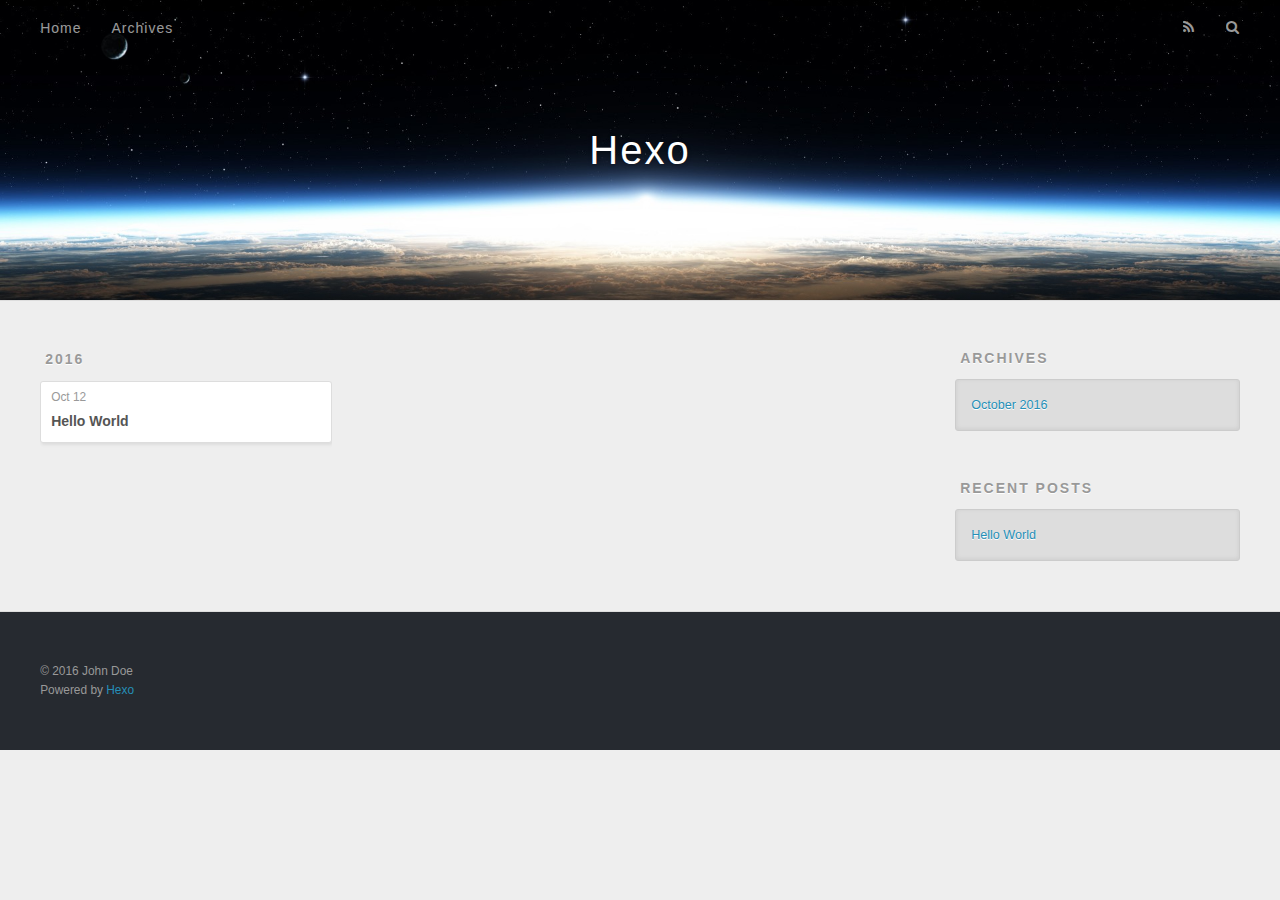
==== archives/index.html @ 8cdf2ce6 "Site updated: 2016-10-12 17:06:28" ====
<!DOCTYPE html>
<html>
<head>
  <meta charset="utf-8">
  
  <title>Archives | Hexo</title>
  <meta name="viewport" content="width=device-width, initial-scale=1, maximum-scale=1">
  <meta property="og:type" content="website">
<meta property="og:title" content="Hexo">
<meta property="og:url" content="http://yoursite.com/archives/index.html">
<meta property="og:site_name" content="Hexo">
<meta name="twitter:card" content="summary">
<meta name="twitter:title" content="Hexo">
  
    <link rel="alternate" href="/atom.xml" title="Hexo" type="application/atom+xml">
  
  
    <link rel="icon" href="/favicon.png">
  
  
    <link href="//fonts.googleapis.com/css?family=Source+Code+Pro" rel="stylesheet" type="text/css">
  
  <link rel="stylesheet" href="/css/style.css">
  

</head>

<body>
  <div id="container">
    <div id="wrap">
      <header id="header">
  <div id="banner"></div>
  <div id="header-outer" class="outer">
    <div id="header-title" class="inner">
      <h1 id="logo-wrap">
        <a href="/" id="logo">Hexo</a>
      </h1>
      
    </div>
    <div id="header-inner" class="inner">
      <nav id="main-nav">
        <a id="main-nav-toggle" class="nav-icon"></a>
        
          <a class="main-nav-link" href="/">Home</a>
        
          <a class="main-nav-link" href="/archives">Archives</a>
        
      </nav>
      <nav id="sub-nav">
        
          <a id="nav-rss-link" class="nav-icon" href="/atom.xml" title="RSS Feed"></a>
        
        <a id="nav-search-btn" class="nav-icon" title="Search"></a>
      </nav>
      <div id="search-form-wrap">
        <form action="//google.com/search" method="get" accept-charset="UTF-8" class="search-form"><input type="search" name="q" results="0" class="search-form-input" placeholder="Search"><button type="submit" class="search-form-submit">&#xF002;</button><input type="hidden" name="sitesearch" value="http://yoursite.com"></form>
      </div>
    </div>
  </div>
</header>
      <div class="outer">
        <section id="main">
  
  
    
    
      
      
      <section class="archives-wrap">
        <div class="archive-year-wrap">
          <a href="/archives/2016" class="archive-year">2016</a>
        </div>
        <div class="archives">
    
    <article class="archive-article archive-type-post">
  <div class="archive-article-inner">
    <header class="archive-article-header">
      <a href="/2016/10/12/hello-world/" class="archive-article-date">
  <time datetime="2016-10-12T09:05:58.017Z" itemprop="datePublished">Oct 12</time>
</a>
      
  
    <h1 itemprop="name">
      <a class="archive-article-title" href="/2016/10/12/hello-world/">Hello World</a>
    </h1>
  

    </header>
  </div>
</article>
  
  
    </div></section>
  

</section>
        
          <aside id="sidebar">
  
    

  
    

  
    
  
    
  <div class="widget-wrap">
    <h3 class="widget-title">Archives</h3>
    <div class="widget">
      <ul class="archive-list"><li class="archive-list-item"><a class="archive-list-link" href="/archives/2016/10/">October 2016</a></li></ul>
    </div>
  </div>


  
    
  <div class="widget-wrap">
    <h3 class="widget-title">Recent Posts</h3>
    <div class="widget">
      <ul>
        
          <li>
            <a href="/2016/10/12/hello-world/">Hello World</a>
          </li>
        
      </ul>
    </div>
  </div>

  
</aside>
        
      </div>
      <footer id="footer">
  
  <div class="outer">
    <div id="footer-info" class="inner">
      &copy; 2016 John Doe<br>
      Powered by <a href="http://hexo.io/" target="_blank">Hexo</a>
    </div>
  </div>
</footer>
    </div>
    <nav id="mobile-nav">
  
    <a href="/" class="mobile-nav-link">Home</a>
  
    <a href="/archives" class="mobile-nav-link">Archives</a>
  
</nav>
    

<script src="//ajax.googleapis.com/ajax/libs/jquery/2.0.3/jquery.min.js"></script>


  <link rel="stylesheet" href="/fancybox/jquery.fancybox.css">
  <script src="/fancybox/jquery.fancybox.pack.js"></script>


<script src="/js/script.js"></script>

  </div>
</body>
</html>
---- css/style.css ----
body {
  width: 100%;
}
body:before,
body:after {
  content: "";
  display: table;
}
body:after {
  clear: both;
}
html,
body,
div,
span,
applet,
object,
iframe,
h1,
h2,
h3,
h4,
h5,
h6,
p,
blockquote,
pre,
a,
abbr,
acronym,
address,
big,
cite,
code,
del,
dfn,
em,
img,
ins,
kbd,
q,
s,
samp,
small,
strike,
strong,
sub,
sup,
tt,
var,
dl,
dt,
dd,
ol,
ul,
li,
fieldset,
form,
label,
legend,
table,
caption,
tbody,
tfoot,
thead,
tr,
th,
td {
  margin: 0;
  padding: 0;
  border: 0;
  outline: 0;
  font-weight: inherit;
  font-style: inherit;
  font-family: inherit;
  font-size: 100%;
  vertical-align: baseline;
}
body {
  line-height: 1;
  color: #000;
  background: #fff;
}
ol,
ul {
  list-style: none;
}
table {
  border-collapse: separate;
  border-spacing: 0;
  vertical-align: middle;
}
caption,
th,
td {
  text-align: left;
  font-weight: normal;
  vertical-align: middle;
}
a img {
  border: none;
}
input,
button {
  margin: 0;
  padding: 0;
}
input::-moz-focus-inner,
button::-moz-focus-inner {
  border: 0;
  padding: 0;
}
@font-face {
  font-family: FontAwesome;
  font-style: normal;
  font-weight: normal;
  src: url("fonts/fontawesome-webfont.eot?v=#4.0.3");
  src: url("fonts/fontawesome-webfont.eot?#iefix&v=#4.0.3") format("embedded-opentype"), url("fonts/fontawesome-webfont.woff?v=#4.0.3") format("woff"), url("fonts/fontawesome-webfont.ttf?v=#4.0.3") format("truetype"), url("fonts/fontawesome-webfont.svg#fontawesomeregular?v=#4.0.3") format("svg");
}
html,
body,
#container {
  height: 100%;
}
body {
  background: #eee;
  font: 14px "Helvetica Neue", Helvetica, Arial, sans-serif;
  -webkit-text-size-adjust: 100%;
}
.outer {
  max-width: 1220px;
  margin: 0 auto;
  padding: 0 20px;
}
.outer:before,
.outer:after {
  content: "";
  display: table;
}
.outer:after {
  clear: both;
}
.inner {
  display: inline;
  float: left;
  width: 98.33333333333333%;
  margin: 0 0.833333333333333%;
}
.left,
.alignleft {
  float: left;
}
.right,
.alignright {
  float: right;
}
.clear {
  clear: both;
}
#container {
  position: relative;
}
.mobile-nav-on {
  overflow: hidden;
}
#wrap {
  height: 100%;
  width: 100%;
  position: absolute;
  top: 0;
  left: 0;
  -webkit-transition: 0.2s ease-out;
  -moz-transition: 0.2s ease-out;
  -ms-transition: 0.2s ease-out;
  transition: 0.2s ease-out;
  z-index: 1;
  background: #eee;
}
.mobile-nav-on #wrap {
  left: 280px;
}
@media screen and (min-width: 768px) {
  #main {
    display: inline;
    float: left;
    width: 73.33333333333333%;
    margin: 0 0.833333333333333%;
  }
}
.article-date,
.article-category-link,
.archive-year,
.widget-title {
  text-decoration: none;
  text-transform: uppercase;
  letter-spacing: 2px;
  color: #999;
  margin-bottom: 1em;
  margin-left: 5px;
  line-height: 1em;
  text-shadow: 0 1px #fff;
  font-weight: bold;
}
.article-inner,
.archive-article-inner {
  background: #fff;
  -webkit-box-shadow: 1px 2px 3px #ddd;
  box-shadow: 1px 2px 3px #ddd;
  border: 1px solid #ddd;
  border-radius: 3px;
}
.article-entry h1,
.widget h1 {
  font-size: 2em;
}
.article-entry h2,
.widget h2 {
  font-size: 1.5em;
}
.article-entry h3,
.widget h3 {
  font-size: 1.3em;
}
.article-entry h4,
.widget h4 {
  font-size: 1.2em;
}
.article-entry h5,
.widget h5 {
  font-size: 1em;
}
.article-entry h6,
.widget h6 {
  font-size: 1em;
  color: #999;
}
.article-entry hr,
.widget hr {
  border: 1px dashed #ddd;
}
.article-entry strong,
.widget strong {
  font-weight: bold;
}
.article-entry em,
.widget em,
.article-entry cite,
.widget cite {
  font-style: italic;
}
.article-entry sup,
.widget sup,
.article-entry sub,
.widget sub {
  font-size: 0.75em;
  line-height: 0;
  position: relative;
  vertical-align: baseline;
}
.article-entry sup,
.widget sup {
  top: -0.5em;
}
.article-entry sub,
.widget sub {
  bottom: -0.2em;
}
.article-entry small,
.widget small {
  font-size: 0.85em;
}
.article-entry acronym,
.widget acronym,
.article-entry abbr,
.widget abbr {
  border-bottom: 1px dotted;
}
.article-entry ul,
.widget ul,
.article-entry ol,
.widget ol,
.article-entry dl,
.widget dl {
  margin: 0 20px;
  line-height: 1.6em;
}
.article-entry ul ul,
.widget ul ul,
.article-entry ol ul,
.widget ol ul,
.article-entry ul ol,
.widget ul ol,
.article-entry ol ol,
.widget ol ol {
  margin-top: 0;
  margin-bottom: 0;
}
.article-entry ul,
.widget ul {
  list-style: disc;
}
.article-entry ol,
.widget ol {
  list-style: decimal;
}
.article-entry dt,
.widget dt {
  font-weight: bold;
}
#header {
  height: 300px;
  position: relative;
  border-bottom: 1px solid #ddd;
}
#header:before,
#header:after {
  content: "";
  position: absolute;
  left: 0;
  right: 0;
  height: 40px;
}
#header:before {
  top: 0;
  background: -webkit-linear-gradient(rgba(0,0,0,0.2), transparent);
  background: -moz-linear-gradient(rgba(0,0,0,0.2), transparent);
  background: -ms-linear-gradient(rgba(0,0,0,0.2), transparent);
  background: linear-gradient(rgba(0,0,0,0.2), transparent);
}
#header:after {
  bottom: 0;
  background: -webkit-linear-gradient(transparent, rgba(0,0,0,0.2));
  background: -moz-linear-gradient(transparent, rgba(0,0,0,0.2));
  background: -ms-linear-gradient(transparent, rgba(0,0,0,0.2));
  background: linear-gradient(transparent, rgba(0,0,0,0.2));
}
#header-outer {
  height: 100%;
  position: relative;
}
#header-inner {
  position: relative;
  overflow: hidden;
}
#banner {
  position: absolute;
  top: 0;
  left: 0;
  width: 100%;
  height: 100%;
  background: url("images/banner.jpg") center #000;
  -webkit-background-size: cover;
  -moz-background-size: cover;
  background-size: cover;
  z-index: -1;
}
#header-title {
  text-align: center;
  height: 40px;
  position: absolute;
  top: 50%;
  left: 0;
  margin-top: -20px;
}
#logo,
#subtitle {
  text-decoration: none;
  color: #fff;
  font-weight: 300;
  text-shadow: 0 1px 4px rgba(0,0,0,0.3);
}
#logo {
  font-size: 40px;
  line-height: 40px;
  letter-spacing: 2px;
}
#subtitle {
  font-size: 16px;
  line-height: 16px;
  letter-spacing: 1px;
}
#subtitle-wrap {
  margin-top: 16px;
}
#main-nav {
  float: left;
  margin-left: -15px;
}
.nav-icon,
.main-nav-link {
  float: left;
  color: #fff;
  opacity: 0.6;
  text-decoration: none;
  text-shadow: 0 1px rgba(0,0,0,0.2);
  -webkit-transition: opacity 0.2s;
  -moz-transition: opacity 0.2s;
  -ms-transition: opacity 0.2s;
  transition: opacity 0.2s;
  display: block;
  padding: 20px 15px;
}
.nav-icon:hover,
.main-nav-link:hover {
  opacity: 1;
}
.nav-icon {
  font-family: FontAwesome;
  text-align: center;
  font-size: 14px;
  width: 14px;
  height: 14px;
  padding: 20px 15px;
  position: relative;
  cursor: pointer;
}
.main-nav-link {
  font-weight: 300;
  letter-spacing: 1px;
}
@media screen and (max-width: 479px) {
  .main-nav-link {
    display: none;
  }
}
#main-nav-toggle {
  display: none;
}
#main-nav-toggle:before {
  content: "\f0c9";
}
@media screen and (max-width: 479px) {
  #main-nav-toggle {
    display: block;
  }
}
#sub-nav {
  float: right;
  margin-right: -15px;
}
#nav-rss-link:before {
  content: "\f09e";
}
#nav-search-btn:before {
  content: "\f002";
}
#search-form-wrap {
  position: absolute;
  top: 15px;
  width: 150px;
  height: 30px;
  right: -150px;
  opacity: 0;
  -webkit-transition: 0.2s ease-out;
  -moz-transition: 0.2s ease-out;
  -ms-transition: 0.2s ease-out;
  transition: 0.2s ease-out;
}
#search-form-wrap.on {
  opacity: 1;
  right: 0;
}
@media screen and (max-width: 479px) {
  #search-form-wrap {
    width: 100%;
    right: -100%;
  }
}
.search-form {
  position: absolute;
  top: 0;
  left: 0;
  right: 0;
  background: #fff;
  padding: 5px 15px;
  border-radius: 15px;
  -webkit-box-shadow: 0 0 10px rgba(0,0,0,0.3);
  box-shadow: 0 0 10px rgba(0,0,0,0.3);
}
.search-form-input {
  border: none;
  background: none;
  color: #555;
  width: 100%;
  font: 13px "Helvetica Neue", Helvetica, Arial, sans-serif;
  outline: none;
}
.search-form-input::-webkit-search-results-decoration,
.search-form-input::-webkit-search-cancel-button {
  -webkit-appearance: none;
}
.search-form-submit {
  position: absolute;
  top: 50%;
  right: 10px;
  margin-top: -7px;
  font: 13px FontAwesome;
  border: none;
  background: none;
  color: #bbb;
  cursor: pointer;
}
.search-form-submit:hover,
.search-form-submit:focus {
  color: #777;
}
.article {
  margin: 50px 0;
}
.article-inner {
  overflow: hidden;
}
.article-meta:before,
.article-meta:after {
  content: "";
  display: table;
}
.article-meta:after {
  clear: both;
}
.article-date {
  float: left;
}
.article-category {
  float: left;
  line-height: 1em;
  color: #ccc;
  text-shadow: 0 1px #fff;
  margin-left: 8px;
}
.article-category:before {
  content: "\2022";
}
.article-category-link {
  margin: 0 12px 1em;
}
.article-header {
  padding: 20px 20px 0;
}
.article-title {
  text-decoration: none;
  font-size: 2em;
  font-weight: bold;
  color: #555;
  line-height: 1.1em;
  -webkit-transition: color 0.2s;
  -moz-transition: color 0.2s;
  -ms-transition: color 0.2s;
  transition: color 0.2s;
}
a.article-title:hover {
  color: #258fb8;
}
.article-entry {
  color: #555;
  padding: 0 20px;
}
.article-entry:before,
.article-entry:after {
  content: "";
  display: table;
}
.article-entry:after {
  clear: both;
}
.article-entry p,
.article-entry table {
  line-height: 1.6em;
  margin: 1.6em 0;
}
.article-entry h1,
.article-entry h2,
.article-entry h3,
.article-entry h4,
.article-entry h5,
.article-entry h6 {
  font-weight: bold;
}
.article-entry h1,
.article-entry h2,
.article-entry h3,
.article-entry h4,
.article-entry h5,
.article-entry h6 {
  line-height: 1.1em;
  margin: 1.1em 0;
}
.article-entry a {
  color: #258fb8;
  text-decoration: none;
}
.article-entry a:hover {
  text-decoration: underline;
}
.article-entry ul,
.article-entry ol,
.article-entry dl {
  margin-top: 1.6em;
  margin-bottom: 1.6em;
}
.article-entry img,
.article-entry video {
  max-width: 100%;
  height: auto;
  display: block;
  margin: auto;
}
.article-entry iframe {
  border: none;
}
.article-entry table {
  width: 100%;
  border-collapse: collapse;
  border-spacing: 0;
}
.article-entry th {
  font-weight: bold;
  border-bottom: 3px solid #ddd;
  padding-bottom: 0.5em;
}
.article-entry td {
  border-bottom: 1px solid #ddd;
  padding: 10px 0;
}
.article-entry blockquote {
  font-family: Georgia, "Times New Roman", serif;
  font-size: 1.4em;
  margin: 1.6em 20px;
  text-align: center;
}
.article-entry blockquote footer {
  font-size: 14px;
  margin: 1.6em 0;
  font-family: "Helvetica Neue", Helvetica, Arial, sans-serif;
}
.article-entry blockquote footer cite:before {
  content: "—";
  padding: 0 0.5em;
}
.article-entry .pullquote {
  text-align: left;
  width: 45%;
  margin: 0;
}
.article-entry .pullquote.left {
  margin-left: 0.5em;
  margin-right: 1em;
}
.article-entry .pullquote.right {
  margin-right: 0.5em;
  margin-left: 1em;
}
.article-entry .caption {
  color: #999;
  display: block;
  font-size: 0.9em;
  margin-top: 0.5em;
  position: relative;
  text-align: center;
}
.article-entry .video-container {
  position: relative;
  padding-top: 56.25%;
  height: 0;
  overflow: hidden;
}
.article-entry .video-container iframe,
.article-entry .video-container object,
.article-entry .video-container embed {
  position: absolute;
  top: 0;
  left: 0;
  width: 100%;
  height: 100%;
  margin-top: 0;
}
.article-more-link a {
  display: inline-block;
  line-height: 1em;
  padding: 6px 15px;
  border-radius: 15px;
  background: #eee;
  color: #999;
  text-shadow: 0 1px #fff;
  text-decoration: none;
}
.article-more-link a:hover {
  background: #258fb8;
  color: #fff;
  text-decoration: none;
  text-shadow: 0 1px #1e7293;
}
.article-footer {
  font-size: 0.85em;
  line-height: 1.6em;
  border-top: 1px solid #ddd;
  padding-top: 1.6em;
  margin: 0 20px 20px;
}
.article-footer:before,
.article-footer:after {
  content: "";
  display: table;
}
.article-footer:after {
  clear: both;
}
.article-footer a {
  color: #999;
  text-decoration: none;
}
.article-footer a:hover {
  color: #555;
}
.article-tag-list-item {
  float: left;
  margin-right: 10px;
}
.article-tag-list-link:before {
  content: "#";
}
.article-comment-link {
  float: right;
}
.article-comment-link:before {
  content: "\f075";
  font-family: FontAwesome;
  padding-right: 8px;
}
.article-share-link {
  cursor: pointer;
  float: right;
  margin-left: 20px;
}
.article-share-link:before {
  content: "\f064";
  font-family: FontAwesome;
  padding-right: 6px;
}
#article-nav {
  position: relative;
}
#article-nav:before,
#article-nav:after {
  content: "";
  display: table;
}
#article-nav:after {
  clear: both;
}
@media screen and (min-width: 768px) {
  #article-nav {
    margin: 50px 0;
  }
  #article-nav:before {
    width: 8px;
    height: 8px;
    position: absolute;
    top: 50%;
    left: 50%;
    margin-top: -4px;
    margin-left: -4px;
    content: "";
    border-radius: 50%;
    background: #ddd;
    -webkit-box-shadow: 0 1px 2px #fff;
    box-shadow: 0 1px 2px #fff;
  }
}
.article-nav-link-wrap {
  text-decoration: none;
  text-shadow: 0 1px #fff;
  color: #999;
  -webkit-box-sizing: border-box;
  -moz-box-sizing: border-box;
  box-sizing: border-box;
  margin-top: 50px;
  text-align: center;
  display: block;
}
.article-nav-link-wrap:hover {
  color: #555;
}
@media screen and (min-width: 768px) {
  .article-nav-link-wrap {
    width: 50%;
    margin-top: 0;
  }
}
@media screen and (min-width: 768px) {
  #article-nav-newer {
    float: left;
    text-align: right;
    padding-right: 20px;
  }
}
@media screen and (min-width: 768px) {
  #article-nav-older {
    float: right;
    text-align: left;
    padding-left: 20px;
  }
}
.article-nav-caption {
  text-transform: uppercase;
  letter-spacing: 2px;
  color: #ddd;
  line-height: 1em;
  font-weight: bold;
}
#article-nav-newer .article-nav-caption {
  margin-right: -2px;
}
.article-nav-title {
  font-size: 0.85em;
  line-height: 1.6em;
  margin-top: 0.5em;
}
.article-share-box {
  position: absolute;
  display: none;
  background: #fff;
  -webkit-box-shadow: 1px 2px 10px rgba(0,0,0,0.2);
  box-shadow: 1px 2px 10px rgba(0,0,0,0.2);
  border-radius: 3px;
  margin-left: -145px;
  overflow: hidden;
  z-index: 1;
}
.article-share-box.on {
  display: block;
}
.article-share-input {
  width: 100%;
  background: none;
  -webkit-box-sizing: border-box;
  -moz-box-sizing: border-box;
  box-sizing: border-box;
  font: 14px "Helvetica Neue", Helvetica, Arial, sans-serif;
  padding: 0 15px;
  color: #555;
  outline: none;
  border: 1px solid #ddd;
  border-radius: 3px 3px 0 0;
  height: 36px;
  line-height: 36px;
}
.article-share-links {
  background: #eee;
}
.article-share-links:before,
.article-share-links:after {
  content: "";
  display: table;
}
.article-share-links:after {
  clear: both;
}
.article-share-twitter,
.article-share-facebook,
.article-share-pinterest,
.article-share-google {
  width: 50px;
  height: 36px;
  display: block;
  float: left;
  position: relative;
  color: #999;
  text-shadow: 0 1px #fff;
}
.article-share-twitter:before,
.article-share-facebook:before,
.article-share-pinterest:before,
.article-share-google:before {
  font-size: 20px;
  font-family: FontAwesome;
  width: 20px;
  height: 20px;
  position: absolute;
  top: 50%;
  left: 50%;
  margin-top: -10px;
  margin-left: -10px;
  text-align: center;
}
.article-share-twitter:hover,
.article-share-facebook:hover,
.article-share-pinterest:hover,
.article-share-google:hover {
  color: #fff;
}
.article-share-twitter:before {
  content: "\f099";
}
.article-share-twitter:hover {
  background: #00aced;
  text-shadow: 0 1px #008abe;
}
.article-share-facebook:before {
  content: "\f09a";
}
.article-share-facebook:hover {
  background: #3b5998;
  text-shadow: 0 1px #2f477a;
}
.article-share-pinterest:before {
  content: "\f0d2";
}
.article-share-pinterest:hover {
  background: #cb2027;
  text-shadow: 0 1px #a21a1f;
}
.article-share-google:before {
  content: "\f0d5";
}
.article-share-google:hover {
  background: #dd4b39;
  text-shadow: 0 1px #be3221;
}
.article-gallery {
  background: #000;
  position: relative;
}
.article-gallery-photos {
  position: relative;
  overflow: hidden;
}
.article-gallery-img {
  display: none;
  max-width: 100%;
}
.article-gallery-img:first-child {
  display: block;
}
.article-gallery-img.loaded {
  position: absolute;
  display: block;
}
.article-gallery-img img {
  display: block;
  max-width: 100%;
  margin: 0 auto;
}
#comments {
  background: #fff;
  -webkit-box-shadow: 1px 2px 3px #ddd;
  box-shadow: 1px 2px 3px #ddd;
  padding: 20px;
  border: 1px solid #ddd;
  border-radius: 3px;
  margin: 50px 0;
}
#comments a {
  color: #258fb8;
}
.archives-wrap {
  margin: 50px 0;
}
.archives:before,
.archives:after {
  content: "";
  display: table;
}
.archives:after {
  clear: both;
}
.archive-year-wrap {
  margin-bottom: 1em;
}
.archives {
  -webkit-column-gap: 10px;
  -moz-column-gap: 10px;
  column-gap: 10px;
}
@media screen and (min-width: 480px) and (max-width: 767px) {
  .archives {
    -webkit-column-count: 2;
    -moz-column-count: 2;
    column-count: 2;
  }
}
@media screen and (min-width: 768px) {
  .archives {
    -webkit-column-count: 3;
    -moz-column-count: 3;
    column-count: 3;
  }
}
.archive-article {
  -webkit-column-break-inside: avoid;
  page-break-inside: avoid;
  overflow: hidden;
  break-inside: avoid-column;
}
.archive-article-inner {
  padding: 10px;
  margin-bottom: 15px;
}
.archive-article-title {
  text-decoration: none;
  font-weight: bold;
  color: #555;
  -webkit-transition: color 0.2s;
  -moz-transition: color 0.2s;
  -ms-transition: color 0.2s;
  transition: color 0.2s;
  line-height: 1.6em;
}
.archive-article-title:hover {
  color: #258fb8;
}
.archive-article-footer {
  margin-top: 1em;
}
.archive-article-date {
  color: #999;
  text-decoration: none;
  font-size: 0.85em;
  line-height: 1em;
  margin-bottom: 0.5em;
  display: block;
}
#page-nav {
  margin: 50px auto;
  background: #fff;
  -webkit-box-shadow: 1px 2px 3px #ddd;
  box-shadow: 1px 2px 3px #ddd;
  border: 1px solid #ddd;
  border-radius: 3px;
  text-align: center;
  color: #999;
  overflow: hidden;
}
#page-nav:before,
#page-nav:after {
  content: "";
  display: table;
}
#page-nav:after {
  clear: both;
}
#page-nav a,
#page-nav span {
  padding: 10px 20px;
  line-height: 1;
  height: 2ex;
}
#page-nav a {
  color: #999;
  text-decoration: none;
}
#page-nav a:hover {
  background: #999;
  color: #fff;
}
#page-nav .prev {
  float: left;
}
#page-nav .next {
  float: right;
}
#page-nav .page-number {
  display: inline-block;
}
@media screen and (max-width: 479px) {
  #page-nav .page-number {
    display: none;
  }
}
#page-nav .current {
  color: #555;
  font-weight: bold;
}
#page-nav .space {
  color: #ddd;
}
#footer {
  background: #262a30;
  padding: 50px 0;
  border-top: 1px solid #ddd;
  color: #999;
}
#footer a {
  color: #258fb8;
  text-decoration: none;
}
#footer a:hover {
  text-decoration: underline;
}
#footer-info {
  line-height: 1.6em;
  font-size: 0.85em;
}
.article-entry pre,
.article-entry .highlight {
  background: #2d2d2d;
  margin: 0 -20px;
  padding: 15px 20px;
  border-style: solid;
  border-color: #ddd;
  border-width: 1px 0;
  overflow: auto;
  color: #ccc;
  line-height: 22.400000000000002px;
}
.article-entry .highlight .gutter pre,
.article-entry .gist .gist-file .gist-data .line-numbers {
  color: #666;
  font-size: 0.85em;
}
.article-entry pre,
.article-entry code {
  font-family: "Source Code Pro", Consolas, Monaco, Menlo, Consolas, monospace;
}
.article-entry code {
  background: #eee;
  text-shadow: 0 1px #fff;
  padding: 0 0.3em;
}
.article-entry pre code {
  background: none;
  text-shadow: none;
  padding: 0;
}
.article-entry .highlight pre {
  border: none;
  margin: 0;
  padding: 0;
}
.article-entry .highlight table {
  margin: 0;
  width: auto;
}
.article-entry .highlight td {
  border: none;
  padding: 0;
}
.article-entry .highlight figcaption {
  font-size: 0.85em;
  color: #999;
  line-height: 1em;
  margin-bottom: 1em;
}
.article-entry .highlight figcaption:before,
.article-entry .highlight figcaption:after {
  content: "";
  display: table;
}
.article-entry .highlight figcaption:after {
  clear: both;
}
.article-entry .highlight figcaption a {
  float: right;
}
.article-entry .highlight .gutter pre {
  text-align: right;
  padding-right: 20px;
}
.article-entry .highlight .line {
  height: 22.400000000000002px;
}
.article-entry .highlight .line.marked {
  background: #515151;
}
.article-entry .gist {
  margin: 0 -20px;
  border-style: solid;
  border-color: #ddd;
  border-width: 1px 0;
  background: #2d2d2d;
  padding: 15px 20px 15px 0;
}
.article-entry .gist .gist-file {
  border: none;
  font-family: "Source Code Pro", Consolas, Monaco, Menlo, Consolas, monospace;
  margin: 0;
}
.article-entry .gist .gist-file .gist-data {
  background: none;
  border: none;
}
.article-entry .gist .gist-file .gist-data .line-numbers {
  background: none;
  border: none;
  padding: 0 20px 0 0;
}
.article-entry .gist .gist-file .gist-data .line-data {
  padding: 0 !important;
}
.article-entry .gist .gist-file .highlight {
  margin: 0;
  padding: 0;
  border: none;
}
.article-entry .gist .gist-file .gist-meta {
  background: #2d2d2d;
  color: #999;
  font: 0.85em "Helvetica Neue", Helvetica, Arial, sans-serif;
  text-shadow: 0 0;
  padding: 0;
  margin-top: 1em;
  margin-left: 20px;
}
.article-entry .gist .gist-file .gist-meta a {
  color: #258fb8;
  font-weight: normal;
}
.article-entry .gist .gist-file .gist-meta a:hover {
  text-decoration: underline;
}
pre .comment,
pre .title {
  color: #999;
}
pre .variable,
pre .attribute,
pre .tag,
pre .regexp,
pre .ruby .constant,
pre .xml .tag .title,
pre .xml .pi,
pre .xml .doctype,
pre .html .doctype,
pre .css .id,
pre .css .class,
pre .css .pseudo {
  color: #f2777a;
}
pre .number,
pre .preprocessor,
pre .built_in,
pre .literal,
pre .params,
pre .constant {
  color: #f99157;
}
pre .class,
pre .ruby .class .title,
pre .css .rules .attribute {
  color: #9c9;
}
pre .string,
pre .value,
pre .inheritance,
pre .header,
pre .ruby .symbol,
pre .xml .cdata {
  color: #9c9;
}
pre .css .hexcolor {
  color: #6cc;
}
pre .function,
pre .python .decorator,
pre .python .title,
pre .ruby .function .title,
pre .ruby .title .keyword,
pre .perl .sub,
pre .javascript .title,
pre .coffeescript .title {
  color: #69c;
}
pre .keyword,
pre .javascript .function {
  color: #c9c;
}
@media screen and (max-width: 479px) {
  #mobile-nav {
    position: absolute;
    top: 0;
    left: 0;
    width: 280px;
    height: 100%;
    background: #191919;
    border-right: 1px solid #fff;
  }
}
@media screen and (max-width: 479px) {
  .mobile-nav-link {
    display: block;
    color: #999;
    text-decoration: none;
    padding: 15px 20px;
    font-weight: bold;
  }
  .mobile-nav-link:hover {
    color: #fff;
  }
}
@media screen and (min-width: 768px) {
  #sidebar {
    display: inline;
    float: left;
    width: 23.333333333333332%;
    margin: 0 0.833333333333333%;
  }
}
.widget-wrap {
  margin: 50px 0;
}
.widget {
  color: #777;
  text-shadow: 0 1px #fff;
  background: #ddd;
  -webkit-box-shadow: 0 -1px 4px #ccc inset;
  box-shadow: 0 -1px 4px #ccc inset;
  border: 1px solid #ccc;
  padding: 15px;
  border-radius: 3px;
}
.widget a {
  color: #258fb8;
  text-decoration: none;
}
.widget a:hover {
  text-decoration: underline;
}
.widget ul ul,
.widget ol ul,
.widget dl ul,
.widget ul ol,
.widget ol ol,
.widget dl ol,
.widget ul dl,
.widget ol dl,
.widget dl dl {
  margin-left: 15px;
  list-style: disc;
}
.widget {
  line-height: 1.6em;
  word-wrap: break-word;
  font-size: 0.9em;
}
.widget ul,
.widget ol {
  list-style: none;
  margin: 0;
}
.widget ul ul,
.widget ol ul,
.widget ul ol,
.widget ol ol {
  margin: 0 20px;
}
.widget ul ul,
.widget ol ul {
  list-style: disc;
}
.widget ul ol,
.widget ol ol {
  list-style: decimal;
}
.category-list-count,
.tag-list-count,
.archive-list-count {
  padding-left: 5px;
  color: #999;
  font-size: 0.85em;
}
.category-list-count:before,
.tag-list-count:before,
.archive-list-count:before {
  content: "(";
}
.category-list-count:after,
.tag-list-count:after,
.archive-list-count:after {
  content: ")";
}
.tagcloud a {
  margin-right: 5px;
  display: inline-block;
}
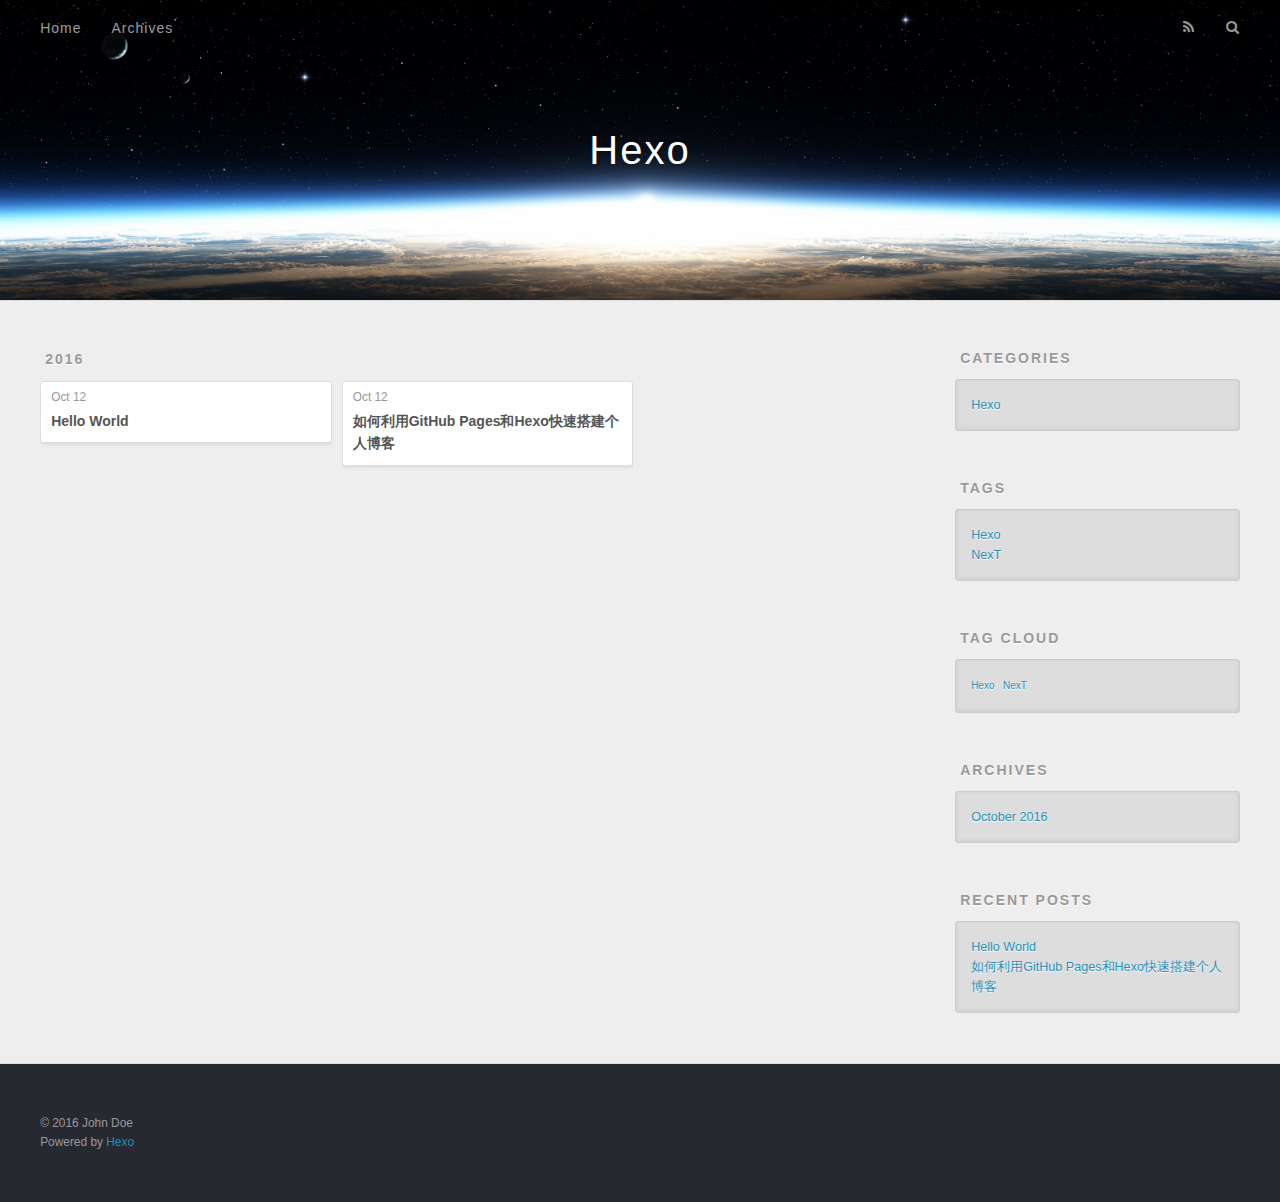
==== commit 74acbb23: "Site updated: 2016-10-12 17:25:45" ====
--- a/archives/index.html
+++ b/archives/index.html
@@ -76,7 +76,7 @@
   <div class="archive-article-inner">
     <header class="archive-article-header">
       <a href="/2016/10/12/hello-world/" class="archive-article-date">
-  <time datetime="2016-10-12T09:05:58.017Z" itemprop="datePublished">Oct 12</time>
+  <time datetime="2016-10-12T09:24:04.981Z" itemprop="datePublished">Oct 12</time>
 </a>
       
   
@@ -89,6 +89,25 @@
   </div>
 </article>
   
+    
+    
+    <article class="archive-article archive-type-post">
+  <div class="archive-article-inner">
+    <header class="archive-article-header">
+      <a href="/2016/10/12/文章题目/" class="archive-article-date">
+  <time datetime="2016-10-12T09:16:37.000Z" itemprop="datePublished">Oct 12</time>
+</a>
+      
+  
+    <h1 itemprop="name">
+      <a class="archive-article-title" href="/2016/10/12/文章题目/">如何利用GitHub Pages和Hexo快速搭建个人博客</a>
+    </h1>
+  
+
+    </header>
+  </div>
+</article>
+  
   
     </div></section>
   
@@ -98,12 +117,33 @@
           <aside id="sidebar">
   
     
-
-  
-    
-
-  
-    
+  <div class="widget-wrap">
+    <h3 class="widget-title">Categories</h3>
+    <div class="widget">
+      <ul class="category-list"><li class="category-list-item"><a class="category-list-link" href="/categories/Hexo/">Hexo</a></li></ul>
+    </div>
+  </div>
+
+
+  
+    
+  <div class="widget-wrap">
+    <h3 class="widget-title">Tags</h3>
+    <div class="widget">
+      <ul class="tag-list"><li class="tag-list-item"><a class="tag-list-link" href="/tags/Hexo/">Hexo</a></li><li class="tag-list-item"><a class="tag-list-link" href="/tags/NexT/">NexT</a></li></ul>
+    </div>
+  </div>
+
+
+  
+    
+  <div class="widget-wrap">
+    <h3 class="widget-title">Tag Cloud</h3>
+    <div class="widget tagcloud">
+      <a href="/tags/Hexo/" style="font-size: 10px;">Hexo</a> <a href="/tags/NexT/" style="font-size: 10px;">NexT</a>
+    </div>
+  </div>
+
   
     
   <div class="widget-wrap">
@@ -123,6 +163,10 @@
         
           <li>
             <a href="/2016/10/12/hello-world/">Hello World</a>
+          </li>
+        
+          <li>
+            <a href="/2016/10/12/文章题目/">如何利用GitHub Pages和Hexo快速搭建个人博客</a>
           </li>
         
       </ul>
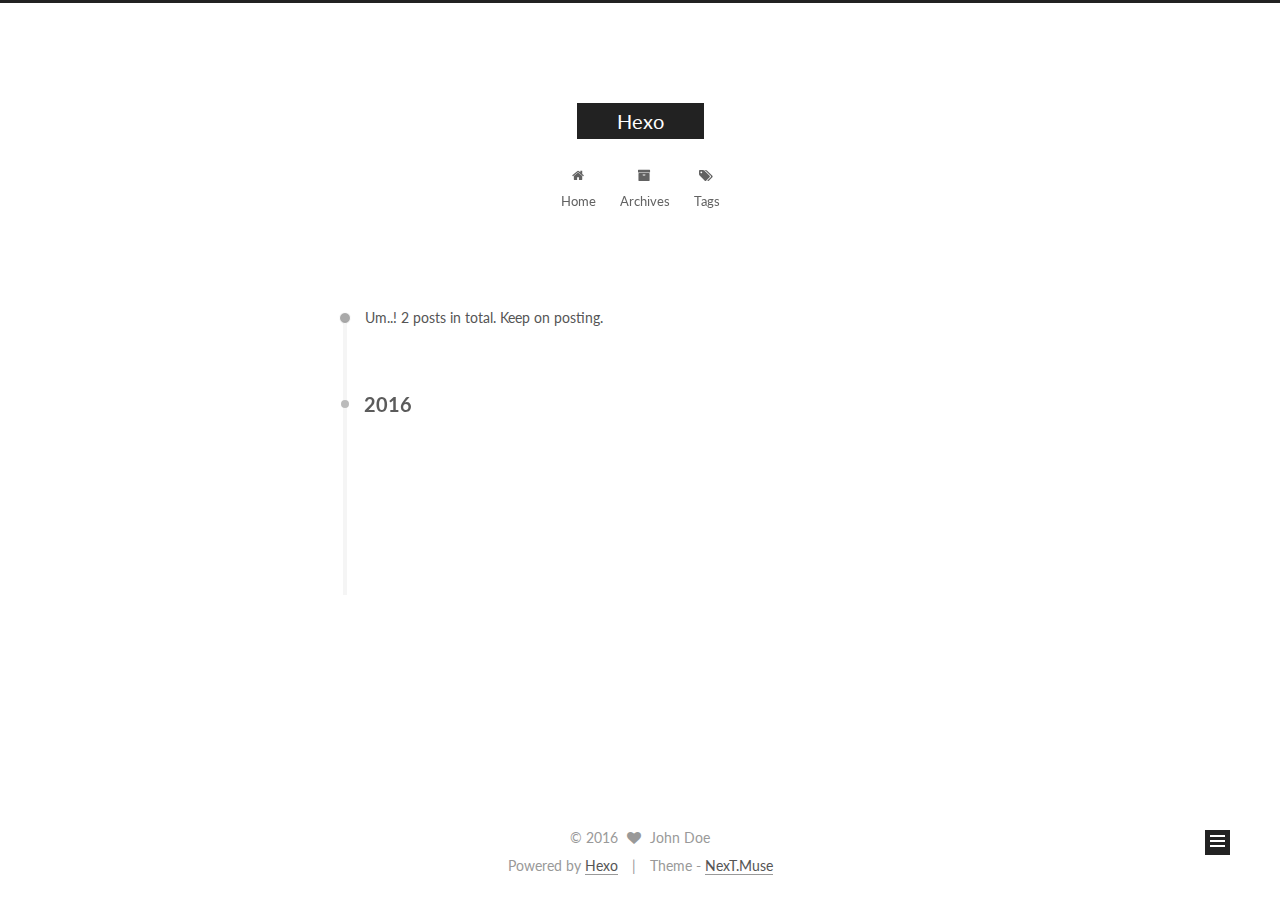
==== commit d709b0e9: "Site updated: 2016-10-13 08:46:36" ====
--- a/archives/index.html
+++ b/archives/index.html
@@ -1,210 +1,518 @@
-<!DOCTYPE html>
-<html>
+<!doctype html>
+
+
+
+  
+
+
+<html class="theme-next muse use-motion">
 <head>
-  <meta charset="utf-8">
-  
-  <title>Archives | Hexo</title>
-  <meta name="viewport" content="width=device-width, initial-scale=1, maximum-scale=1">
-  <meta property="og:type" content="website">
+  <meta charset="UTF-8"/>
+<meta http-equiv="X-UA-Compatible" content="IE=edge,chrome=1" />
+<meta name="viewport" content="width=device-width, initial-scale=1, maximum-scale=1"/>
+
+
+
+<meta http-equiv="Cache-Control" content="no-transform" />
+<meta http-equiv="Cache-Control" content="no-siteapp" />
+
+
+
+
+
+
+
+
+
+
+
+
+  
+  
+  <link href="/vendors/fancybox/source/jquery.fancybox.css?v=2.1.5" rel="stylesheet" type="text/css" />
+
+
+
+
+  
+  
+  
+  
+
+  
+    
+    
+  
+
+  
+
+  
+
+  
+
+  
+
+  
+    
+    
+    <link href="//fonts.googleapis.com/css?family=Lato:300,300italic,400,400italic,700,700italic&subset=latin,latin-ext" rel="stylesheet" type="text/css">
+  
+
+
+
+
+
+
+<link href="/vendors/font-awesome/css/font-awesome.min.css?v=4.4.0" rel="stylesheet" type="text/css" />
+
+<link href="/css/main.css?v=5.0.2" rel="stylesheet" type="text/css" />
+
+
+  <meta name="keywords" content="Hexo, NexT" />
+
+
+
+
+
+
+
+
+  <link rel="shortcut icon" type="image/x-icon" href="/favicon.ico?v=5.0.2" />
+
+
+
+
+
+
+<meta property="og:type" content="website">
 <meta property="og:title" content="Hexo">
 <meta property="og:url" content="http://yoursite.com/archives/index.html">
 <meta property="og:site_name" content="Hexo">
 <meta name="twitter:card" content="summary">
 <meta name="twitter:title" content="Hexo">
-  
-    <link rel="alternate" href="/atom.xml" title="Hexo" type="application/atom+xml">
-  
-  
-    <link rel="icon" href="/favicon.png">
-  
-  
-    <link href="//fonts.googleapis.com/css?family=Source+Code+Pro" rel="stylesheet" type="text/css">
-  
-  <link rel="stylesheet" href="/css/style.css">
-  
-
+
+
+
+<script type="text/javascript" id="hexo.configuration">
+  var NexT = window.NexT || {};
+  var CONFIG = {
+    scheme: 'Muse',
+    sidebar: {"position":"left","display":"post"},
+    fancybox: true,
+    motion: true,
+    duoshuo: {
+      userId: '0',
+      author: 'Author'
+    }
+  };
+</script>
+
+
+
+
+  <link rel="canonical" href="http://yoursite.com/archives/"/>
+
+
+  <title> Archive | Hexo </title>
 </head>
 
-<body>
-  <div id="container">
-    <div id="wrap">
-      <header id="header">
-  <div id="banner"></div>
-  <div id="header-outer" class="outer">
-    <div id="header-title" class="inner">
-      <h1 id="logo-wrap">
-        <a href="/" id="logo">Hexo</a>
+<body itemscope itemtype="//schema.org/WebPage" lang="">
+
+  
+
+
+
+
+
+
+
+
+
+
+  
+  
+    
+  
+
+  <div class="container one-collumn sidebar-position-left  page-archive  ">
+    <div class="headband"></div>
+
+    <header id="header" class="header" itemscope itemtype="//schema.org/WPHeader">
+      <div class="header-inner"><div class="site-meta ">
+  
+
+  <div class="custom-logo-site-title">
+    <a href="/"  class="brand" rel="start">
+      <span class="logo-line-before"><i></i></span>
+      <span class="site-title">Hexo</span>
+      <span class="logo-line-after"><i></i></span>
+    </a>
+  </div>
+  <p class="site-subtitle"></p>
+</div>
+
+<div class="site-nav-toggle">
+  <button>
+    <span class="btn-bar"></span>
+    <span class="btn-bar"></span>
+    <span class="btn-bar"></span>
+  </button>
+</div>
+
+<nav class="site-nav">
+  
+
+  
+    <ul id="menu" class="menu">
+      
+        
+        <li class="menu-item menu-item-home">
+          <a href="/" rel="section">
+            
+              <i class="menu-item-icon fa fa-fw fa-home"></i> <br />
+            
+            Home
+          </a>
+        </li>
+      
+        
+        <li class="menu-item menu-item-archives">
+          <a href="/archives" rel="section">
+            
+              <i class="menu-item-icon fa fa-fw fa-archive"></i> <br />
+            
+            Archives
+          </a>
+        </li>
+      
+        
+        <li class="menu-item menu-item-tags">
+          <a href="/tags" rel="section">
+            
+              <i class="menu-item-icon fa fa-fw fa-tags"></i> <br />
+            
+            Tags
+          </a>
+        </li>
+      
+
+      
+    </ul>
+  
+
+  
+</nav>
+
+ </div>
+    </header>
+
+    <main id="main" class="main">
+      <div class="main-inner">
+        <div class="content-wrap">
+          <div id="content" class="content">
+            
+
+  <section id="posts" class="posts-collapse">
+    <span class="archive-move-on"></span>
+
+    <span class="archive-page-counter">
+      
+      
+      
+        
+      
+      Um..! 2 posts in total. Keep on posting.
+    </span>
+
+    
+
+      
+      
+      
+
+      
+        
+        <div class="collection-title">
+          <h2 class="archive-year motion-element" id="archive-year-2016">2016</h2>
+        </div>
+      
+      
+
+      
+
+  <article class="post post-type-normal" itemscope itemtype="//schema.org/Article">
+    <header class="post-header">
+
+      <h1 class="post-title">
+        
+            <a class="post-title-link" href="/2016/10/13/hello-world/" itemprop="url">
+              
+                <span itemprop="name">Hello World</span>
+              
+            </a>
+        
       </h1>
-      
-    </div>
-    <div id="header-inner" class="inner">
-      <nav id="main-nav">
-        <a id="main-nav-toggle" class="nav-icon"></a>
-        
-          <a class="main-nav-link" href="/">Home</a>
-        
-          <a class="main-nav-link" href="/archives">Archives</a>
-        
-      </nav>
-      <nav id="sub-nav">
-        
-          <a id="nav-rss-link" class="nav-icon" href="/atom.xml" title="RSS Feed"></a>
-        
-        <a id="nav-search-btn" class="nav-icon" title="Search"></a>
-      </nav>
-      <div id="search-form-wrap">
-        <form action="//google.com/search" method="get" accept-charset="UTF-8" class="search-form"><input type="search" name="q" results="0" class="search-form-input" placeholder="Search"><button type="submit" class="search-form-submit">&#xF002;</button><input type="hidden" name="sitesearch" value="http://yoursite.com"></form>
+
+      <div class="post-meta">
+        <time class="post-time" itemprop="dateCreated"
+              datetime="2016-10-13T08:46:21+08:00"
+              content="2016-10-13" >
+          10-13
+        </time>
       </div>
+
+    </header>
+  </article>
+
+
+
+    
+
+      
+      
+      
+
+      
+      
+
+      
+
+  <article class="post post-type-normal" itemscope itemtype="//schema.org/Article">
+    <header class="post-header">
+
+      <h1 class="post-title">
+        
+            <a class="post-title-link" href="/2016/10/12/文章题目/" itemprop="url">
+              
+                <span itemprop="name">如何利用GitHub Pages和Hexo快速搭建个人博客</span>
+              
+            </a>
+        
+      </h1>
+
+      <div class="post-meta">
+        <time class="post-time" itemprop="dateCreated"
+              datetime="2016-10-12T17:16:37+08:00"
+              content="2016-10-12" >
+          10-12
+        </time>
+      </div>
+
+    </header>
+  </article>
+
+
+
+    
+
+  </section>
+
+  
+
+
+
+          </div>
+          
+
+
+          
+
+        </div>
+        
+          
+  
+  <div class="sidebar-toggle">
+    <div class="sidebar-toggle-line-wrap">
+      <span class="sidebar-toggle-line sidebar-toggle-line-first"></span>
+      <span class="sidebar-toggle-line sidebar-toggle-line-middle"></span>
+      <span class="sidebar-toggle-line sidebar-toggle-line-last"></span>
     </div>
   </div>
-</header>
-      <div class="outer">
-        <section id="main">
-  
-  
-    
-    
-      
-      
-      <section class="archives-wrap">
-        <div class="archive-year-wrap">
-          <a href="/archives/2016" class="archive-year">2016</a>
+
+  <aside id="sidebar" class="sidebar">
+    <div class="sidebar-inner">
+
+      
+
+      
+
+      <section class="site-overview sidebar-panel  sidebar-panel-active ">
+        <div class="site-author motion-element" itemprop="author" itemscope itemtype="//schema.org/Person">
+          <img class="site-author-image" itemprop="image"
+               src="/images/avatar.gif"
+               alt="John Doe" />
+          <p class="site-author-name" itemprop="name">John Doe</p>
+          <p class="site-description motion-element" itemprop="description"></p>
         </div>
-        <div class="archives">
-    
-    <article class="archive-article archive-type-post">
-  <div class="archive-article-inner">
-    <header class="archive-article-header">
-      <a href="/2016/10/12/hello-world/" class="archive-article-date">
-  <time datetime="2016-10-12T09:24:04.981Z" itemprop="datePublished">Oct 12</time>
-</a>
-      
-  
-    <h1 itemprop="name">
-      <a class="archive-article-title" href="/2016/10/12/hello-world/">Hello World</a>
-    </h1>
-  
-
-    </header>
-  </div>
-</article>
-  
-    
-    
-    <article class="archive-article archive-type-post">
-  <div class="archive-article-inner">
-    <header class="archive-article-header">
-      <a href="/2016/10/12/文章题目/" class="archive-article-date">
-  <time datetime="2016-10-12T09:16:37.000Z" itemprop="datePublished">Oct 12</time>
-</a>
-      
-  
-    <h1 itemprop="name">
-      <a class="archive-article-title" href="/2016/10/12/文章题目/">如何利用GitHub Pages和Hexo快速搭建个人博客</a>
-    </h1>
-  
-
-    </header>
-  </div>
-</article>
-  
-  
-    </div></section>
-  
-
-</section>
-        
-          <aside id="sidebar">
-  
-    
-  <div class="widget-wrap">
-    <h3 class="widget-title">Categories</h3>
-    <div class="widget">
-      <ul class="category-list"><li class="category-list-item"><a class="category-list-link" href="/categories/Hexo/">Hexo</a></li></ul>
+        <nav class="site-state motion-element">
+          <div class="site-state-item site-state-posts">
+            <a href="/archives">
+              <span class="site-state-item-count">2</span>
+              <span class="site-state-item-name">posts</span>
+            </a>
+          </div>
+
+          
+            <div class="site-state-item site-state-categories">
+              
+                <span class="site-state-item-count">1</span>
+                <span class="site-state-item-name">categories</span>
+              
+            </div>
+          
+
+          
+            <div class="site-state-item site-state-tags">
+              <a href="/tags">
+                <span class="site-state-item-count">2</span>
+                <span class="site-state-item-name">tags</span>
+              </a>
+            </div>
+          
+
+        </nav>
+
+        
+
+        <div class="links-of-author motion-element">
+          
+        </div>
+
+        
+        
+
+        
+        
+
+      </section>
+
+      
+
+    </div>
+  </aside>
+
+
+        
+      </div>
+    </main>
+
+    <footer id="footer" class="footer">
+      <div class="footer-inner">
+        <div class="copyright" >
+  
+  &copy; 
+  <span itemprop="copyrightYear">2016</span>
+  <span class="with-love">
+    <i class="fa fa-heart"></i>
+  </span>
+  <span class="author" itemprop="copyrightHolder">John Doe</span>
+</div>
+
+<div class="powered-by">
+  Powered by <a class="theme-link" href="https://hexo.io">Hexo</a>
+</div>
+
+<div class="theme-info">
+  Theme -
+  <a class="theme-link" href="https://github.com/iissnan/hexo-theme-next">
+    NexT.Muse
+  </a>
+</div>
+
+        
+
+        
+      </div>
+    </footer>
+
+    <div class="back-to-top">
+      <i class="fa fa-arrow-up"></i>
     </div>
   </div>
 
-
-  
-    
-  <div class="widget-wrap">
-    <h3 class="widget-title">Tags</h3>
-    <div class="widget">
-      <ul class="tag-list"><li class="tag-list-item"><a class="tag-list-link" href="/tags/Hexo/">Hexo</a></li><li class="tag-list-item"><a class="tag-list-link" href="/tags/NexT/">NexT</a></li></ul>
-    </div>
-  </div>
-
-
-  
-    
-  <div class="widget-wrap">
-    <h3 class="widget-title">Tag Cloud</h3>
-    <div class="widget tagcloud">
-      <a href="/tags/Hexo/" style="font-size: 10px;">Hexo</a> <a href="/tags/NexT/" style="font-size: 10px;">NexT</a>
-    </div>
-  </div>
-
-  
-    
-  <div class="widget-wrap">
-    <h3 class="widget-title">Archives</h3>
-    <div class="widget">
-      <ul class="archive-list"><li class="archive-list-item"><a class="archive-list-link" href="/archives/2016/10/">October 2016</a></li></ul>
-    </div>
-  </div>
-
-
-  
-    
-  <div class="widget-wrap">
-    <h3 class="widget-title">Recent Posts</h3>
-    <div class="widget">
-      <ul>
-        
-          <li>
-            <a href="/2016/10/12/hello-world/">Hello World</a>
-          </li>
-        
-          <li>
-            <a href="/2016/10/12/文章题目/">如何利用GitHub Pages和Hexo快速搭建个人博客</a>
-          </li>
-        
-      </ul>
-    </div>
-  </div>
-
-  
-</aside>
-        
-      </div>
-      <footer id="footer">
-  
-  <div class="outer">
-    <div id="footer-info" class="inner">
-      &copy; 2016 John Doe<br>
-      Powered by <a href="http://hexo.io/" target="_blank">Hexo</a>
-    </div>
-  </div>
-</footer>
-    </div>
-    <nav id="mobile-nav">
-  
-    <a href="/" class="mobile-nav-link">Home</a>
-  
-    <a href="/archives" class="mobile-nav-link">Archives</a>
-  
-</nav>
-    
-
-<script src="//ajax.googleapis.com/ajax/libs/jquery/2.0.3/jquery.min.js"></script>
-
-
-  <link rel="stylesheet" href="/fancybox/jquery.fancybox.css">
-  <script src="/fancybox/jquery.fancybox.pack.js"></script>
-
-
-<script src="/js/script.js"></script>
-
-  </div>
+  
+
+<script type="text/javascript">
+  if (Object.prototype.toString.call(window.Promise) !== '[object Function]') {
+    window.Promise = null;
+  }
+</script>
+
+
+
+
+
+
+
+
+
+  
+
+
+
+  
+  <script type="text/javascript" src="/vendors/jquery/index.js?v=2.1.3"></script>
+
+  
+  <script type="text/javascript" src="/vendors/fastclick/lib/fastclick.min.js?v=1.0.6"></script>
+
+  
+  <script type="text/javascript" src="/vendors/jquery_lazyload/jquery.lazyload.js?v=1.9.7"></script>
+
+  
+  <script type="text/javascript" src="/vendors/velocity/velocity.min.js?v=1.2.1"></script>
+
+  
+  <script type="text/javascript" src="/vendors/velocity/velocity.ui.min.js?v=1.2.1"></script>
+
+  
+  <script type="text/javascript" src="/vendors/fancybox/source/jquery.fancybox.pack.js?v=2.1.5"></script>
+
+
+  
+
+
+  <script type="text/javascript" src="/js/src/utils.js?v=5.0.2"></script>
+
+  <script type="text/javascript" src="/js/src/motion.js?v=5.0.2"></script>
+
+
+
+  
+  
+
+  
+  
+    <script type="text/javascript" id="motion.page.archive">
+      $('.archive-year').velocity('transition.slideLeftIn');
+    </script>
+  
+
+
+  
+
+
+  <script type="text/javascript" src="/js/src/bootstrap.js?v=5.0.2"></script>
+
+
+
+  
+
+
+
+  
+
+
+
+
+  
+  
+
+  
+
+  
+
+  
+
 </body>
-</html>+</html>
--- a/css/main.css
+++ b/css/main.css
@@ -0,0 +1,2202 @@
+/* normalize.css v3.0.2 | MIT License | git.io/normalize */
+html {
+  font-family: sans-serif; /* 1 */
+  -ms-text-size-adjust: 100%; /* 2 */
+  -webkit-text-size-adjust: 100%; /* 2 */
+}
+body {
+  margin: 0;
+}
+article,
+aside,
+details,
+figcaption,
+figure,
+footer,
+header,
+hgroup,
+main,
+menu,
+nav,
+section,
+summary {
+  display: block;
+}
+audio,
+canvas,
+progress,
+video {
+  display: inline-block; /* 1 */
+  vertical-align: baseline; /* 2 */
+}
+audio:not([controls]) {
+  display: none;
+  height: 0;
+}
+[hidden],
+template {
+  display: none;
+}
+a {
+  background-color: transparent;
+}
+a:active,
+a:hover {
+  outline: 0;
+}
+abbr[title] {
+  border-bottom: 1px dotted;
+}
+b,
+strong {
+  font-weight: bold;
+}
+dfn {
+  font-style: italic;
+}
+h1 {
+  font-size: 2em;
+  margin: 0.67em 0;
+}
+mark {
+  background: #ff0;
+  color: #000;
+}
+small {
+  font-size: 80%;
+}
+sub,
+sup {
+  font-size: 75%;
+  line-height: 0;
+  position: relative;
+  vertical-align: baseline;
+}
+sup {
+  top: -0.5em;
+}
+sub {
+  bottom: -0.25em;
+}
+img {
+  border: 0;
+}
+svg:not(:root) {
+  overflow: hidden;
+}
+figure {
+  margin: 1em 40px;
+}
+hr {
+  -moz-box-sizing: content-box;
+  box-sizing: content-box;
+  height: 0;
+}
+pre {
+  overflow: auto;
+}
+code,
+kbd,
+pre,
+samp {
+  font-family: monospace, monospace;
+  font-size: 1em;
+}
+button,
+input,
+optgroup,
+select,
+textarea {
+  color: inherit; /* 1 */
+  font: inherit; /* 2 */
+  margin: 0; /* 3 */
+}
+button {
+  overflow: visible;
+}
+button,
+select {
+  text-transform: none;
+}
+button,
+html input[type="button"],
+input[type="reset"],
+input[type="submit"] {
+  -webkit-appearance: button; /* 2 */
+  cursor: pointer; /* 3 */
+}
+button[disabled],
+html input[disabled] {
+  cursor: default;
+}
+button::-moz-focus-inner,
+input::-moz-focus-inner {
+  border: 0;
+  padding: 0;
+}
+input {
+  line-height: normal;
+}
+input[type="checkbox"],
+input[type="radio"] {
+  box-sizing: border-box; /* 1 */
+  padding: 0; /* 2 */
+}
+input[type="number"]::-webkit-inner-spin-button,
+input[type="number"]::-webkit-outer-spin-button {
+  height: auto;
+}
+input[type="search"] {
+  -webkit-appearance: textfield; /* 1 */
+  -moz-box-sizing: content-box;
+  -webkit-box-sizing: content-box; /* 2 */
+  box-sizing: content-box;
+}
+input[type="search"]::-webkit-search-cancel-button,
+input[type="search"]::-webkit-search-decoration {
+  -webkit-appearance: none;
+}
+fieldset {
+  border: 1px solid #c0c0c0;
+  margin: 0 2px;
+  padding: 0.35em 0.625em 0.75em;
+}
+legend {
+  border: 0; /* 1 */
+  padding: 0; /* 2 */
+}
+textarea {
+  overflow: auto;
+}
+optgroup {
+  font-weight: bold;
+}
+table {
+  border-collapse: collapse;
+  border-spacing: 0;
+}
+td,
+th {
+  padding: 0;
+}
+::selection {
+  background: #262a30;
+  color: #fff;
+}
+body {
+  position: relative;
+  font-family: 'Lato', "PingFang SC", "Microsoft YaHei", sans-serif;
+  font-size: 14px;
+  line-height: 2;
+  color: #555;
+  background: #fff;
+}
+@media (max-width: 767px) {
+  body {
+    padding-right: 0 !important;
+  }
+}
+@media (min-width: 768px) and (max-width: 991px) {
+  body {
+    padding-right: 0 !important;
+  }
+}
+@media (min-width: 1600px) {
+  body {
+    font-size: 16px;
+  }
+}
+h1,
+h2,
+h3,
+h4,
+h5,
+h6 {
+  margin: 0;
+  padding: 0;
+  font-weight: bold;
+  line-height: 1.5;
+  font-family: 'Lato', "PingFang SC", "Microsoft YaHei", sans-serif;
+}
+h2,
+h3,
+h4,
+h5,
+h6 {
+  margin: 20px 0 15px;
+}
+h1 {
+  font-size: 22px;
+}
+@media (max-width: 767px) {
+  h1 {
+    font-size: 18px;
+  }
+}
+h2 {
+  font-size: 20px;
+}
+@media (max-width: 767px) {
+  h2 {
+    font-size: 16px;
+  }
+}
+h3 {
+  font-size: 18px;
+}
+@media (max-width: 767px) {
+  h3 {
+    font-size: 14px;
+  }
+}
+h4 {
+  font-size: 16px;
+}
+@media (max-width: 767px) {
+  h4 {
+    font-size: 12px;
+  }
+}
+h5 {
+  font-size: 14px;
+}
+@media (max-width: 767px) {
+  h5 {
+    font-size: 10px;
+  }
+}
+h6 {
+  font-size: 12px;
+}
+@media (max-width: 767px) {
+  h6 {
+    font-size: 8px;
+  }
+}
+p {
+  margin: 0 0 25px 0;
+}
+a {
+  color: #555;
+  text-decoration: none;
+  border-bottom: 1px solid #999;
+  word-wrap: break-word;
+}
+a:hover {
+  color: #222;
+  border-bottom-color: #222;
+}
+ul {
+  list-style: none;
+}
+blockquote {
+  margin: 0;
+  padding: 0;
+}
+img {
+  display: block;
+  margin: auto;
+  max-width: 100%;
+  height: auto;
+}
+hr {
+  margin: 40px 0;
+  height: 3px;
+  border: none;
+  background-color: #ddd;
+  background-image: repeating-linear-gradient(-45deg, #fff, #fff 4px, transparent 4px, transparent 8px);
+}
+blockquote {
+  padding: 0 15px;
+  color: #666;
+  border-left: 4px solid #ddd;
+}
+blockquote cite::before {
+  content: "-";
+  padding: 0 5px;
+}
+dt {
+  font-weight: 700;
+}
+dd {
+  margin: 0;
+  padding: 0;
+}
+.text-left {
+  text-align: left;
+}
+.text-center {
+  text-align: center;
+}
+.text-right {
+  text-align: right;
+}
+.text-justify {
+  text-align: justify;
+}
+.text-nowrap {
+  white-space: nowrap;
+}
+.text-lowercase {
+  text-transform: lowercase;
+}
+.text-uppercase {
+  text-transform: uppercase;
+}
+.text-capitalize {
+  text-transform: capitalize;
+}
+.center-block {
+  display: block;
+  margin-left: auto;
+  margin-right: auto;
+}
+.clearfix:before,
+.clearfix:after {
+  content: " ";
+  display: table;
+}
+.clearfix:after {
+  clear: both;
+}
+.pullquote {
+  width: 45%;
+}
+.pullquote.left {
+  float: left;
+  margin-left: 5px;
+  margin-right: 10px;
+}
+.pullquote.right {
+  float: right;
+  margin-left: 10px;
+  margin-right: 5px;
+}
+.affix.affix.affix {
+  position: fixed;
+}
+.translation {
+  margin-top: -20px;
+  font-size: 14px;
+  color: #999;
+}
+.scrollbar-measure {
+  width: 100px;
+  height: 100px;
+  overflow: scroll;
+  position: absolute;
+  top: -9999px;
+}
+.use-motion .motion-element {
+  opacity: 0;
+}
+#local-search-input {
+  padding: 3px;
+  border: none;
+  text-indent: 14px;
+  border-radius: 0;
+  width: 140px;
+  outline: none;
+  border-bottom: 1px solid #999;
+  background: inherit;
+  opacity: 0.5;
+}
+#local-search-input:focus {
+  opacity: 1;
+}
+.search-icon {
+  position: absolute;
+  top: 9px;
+}
+table {
+  margin: 20px 0;
+  width: 100%;
+  border-collapse: collapse;
+  border-spacing: 0;
+  border: 1px solid #ddd;
+  font-size: 14px;
+  table-layout: fixed;
+  word-wrap: break-all;
+}
+table>tbody>tr:nth-of-type(odd) {
+  background-color: #f9f9f9;
+}
+table>tbody>tr:hover {
+  background-color: #f5f5f5;
+}
+caption,
+th,
+td {
+  padding: 8px;
+  text-align: left;
+  vertical-align: middle;
+  font-weight: normal;
+}
+th,
+td {
+  border-bottom: 3px solid #ddd;
+  border-right: 1px solid #eee;
+}
+th {
+  padding-bottom: 10px;
+  font-weight: 700;
+}
+td {
+  border-bottom-width: 1px;
+}
+html,
+body {
+  height: 100%;
+}
+.container {
+  position: relative;
+  min-height: 100%;
+}
+.header-inner {
+  margin: 0 auto;
+  padding: 100px 0 70px;
+  width: 700px;
+}
+@media (min-width: 1600px) {
+  .container .header-inner {
+    width: 900px;
+  }
+}
+.main {
+  padding-bottom: 150px;
+}
+.main-inner {
+  margin: 0 auto;
+  width: 700px;
+}
+@media (min-width: 1600px) {
+  .container .main-inner {
+    width: 900px;
+  }
+}
+.footer {
+  position: absolute;
+  left: 0;
+  bottom: 0;
+  width: 100%;
+  min-height: 50px;
+}
+.footer-inner {
+  box-sizing: border-box;
+  margin: 20px auto;
+  width: 700px;
+}
+@media (min-width: 1600px) {
+  .container .footer-inner {
+    width: 900px;
+  }
+}
+pre,
+.highlight {
+  overflow: auto;
+  margin: 20px 0;
+  padding: 15px;
+  font-size: 13px;
+  color: #4d4d4c;
+  background: #f7f7f7;
+  line-height: 1.6;
+}
+pre,
+code {
+  font-family: consolas, Menlo, "PingFang SC", "Microsoft YaHei", monospace;
+}
+code {
+  padding: 2px 4px;
+  word-wrap: break-all;
+  color: #4d4d4c;
+  background: #f7f7f7;
+  border-radius: 3px;
+  font-size: 13px;
+}
+pre code {
+  padding: 0;
+  color: #4d4d4c;
+  background: none;
+  text-shadow: none;
+}
+.highlight pre {
+  border: none;
+  margin: 0;
+  padding: 1px;
+}
+.highlight table {
+  margin: 0;
+  width: auto;
+  border: none;
+}
+.highlight td {
+  border: none;
+  padding: 0;
+}
+.highlight figcaption {
+  font-size: 1em;
+  color: #4d4d4c;
+  line-height: 1em;
+  margin-bottom: 1em;
+}
+.highlight figcaption:before,
+.highlight figcaption:after {
+  content: " ";
+  display: table;
+}
+.highlight figcaption:after {
+  clear: both;
+}
+.highlight figcaption a {
+  float: right;
+  color: #4d4d4c;
+}
+.highlight figcaption a:hover {
+  border-bottom-color: #4d4d4c;
+}
+.highlight .gutter pre {
+  color: #666;
+  text-align: right;
+  padding-right: 20px;
+}
+.highlight .line {
+  height: 20px;
+}
+.gist table {
+  width: auto;
+}
+.gist table td {
+  border: none;
+}
+pre .deletion {
+  background: #fdd;
+}
+pre .addition {
+  background: #dfd;
+}
+pre .meta {
+  color: #8959a8;
+}
+pre .comment {
+  color: #8e908c;
+}
+pre .variable,
+pre .attribute,
+pre .tag,
+pre .regexp,
+pre .ruby .constant,
+pre .xml .tag .title,
+pre .xml .pi,
+pre .xml .doctype,
+pre .html .doctype,
+pre .css .id,
+pre .css .class,
+pre .css .pseudo {
+  color: #c82829;
+}
+pre .number,
+pre .preprocessor,
+pre .built_in,
+pre .literal,
+pre .params,
+pre .constant,
+pre .command {
+  color: #f5871f;
+}
+pre .ruby .class .title,
+pre .css .rules .attribute,
+pre .string,
+pre .value,
+pre .inheritance,
+pre .header,
+pre .ruby .symbol,
+pre .xml .cdata,
+pre .special,
+pre .number,
+pre .formula {
+  color: #718c00;
+}
+pre .title,
+pre .css .hexcolor {
+  color: #3e999f;
+}
+pre .function,
+pre .python .decorator,
+pre .python .title,
+pre .ruby .function .title,
+pre .ruby .title .keyword,
+pre .perl .sub,
+pre .javascript .title,
+pre .coffeescript .title {
+  color: #4271ae;
+}
+pre .keyword,
+pre .javascript .function {
+  color: #8959a8;
+}
+.full-image.full-image.full-image {
+  border: none;
+  max-width: 100%;
+  width: auto;
+  margin: 20px auto;
+}
+@media (min-width: 992px) {
+  .full-image.full-image.full-image {
+    max-width: none;
+    width: 126%;
+    margin: 0 -13%;
+  }
+}
+.blockquote-center,
+.page-home .post-type-quote blockquote,
+.page-post-detail .post-type-quote blockquote {
+  position: relative;
+  margin: 40px 0;
+  padding: 0;
+  border-left: none;
+  text-align: center;
+}
+.blockquote-center::before,
+.page-home .post-type-quote blockquote::before,
+.page-post-detail .post-type-quote blockquote::before,
+.blockquote-center::after,
+.page-home .post-type-quote blockquote::after,
+.page-post-detail .post-type-quote blockquote::after {
+  position: absolute;
+  content: ' ';
+  display: block;
+  width: 100%;
+  height: 24px;
+  opacity: 0.2;
+  background-repeat: no-repeat;
+  background-position: 0 -6px;
+  background-size: 22px 22px;
+}
+.blockquote-center::before,
+.page-home .post-type-quote blockquote::before,
+.page-post-detail .post-type-quote blockquote::before {
+  top: -20px;
+  background-image: url("../images/quote-l.svg");
+  border-top: 1px solid #ccc;
+}
+.blockquote-center::after,
+.page-home .post-type-quote blockquote::after,
+.page-post-detail .post-type-quote blockquote::after {
+  bottom: -20px;
+  background-image: url("../images/quote-r.svg");
+  border-bottom: 1px solid #ccc;
+  background-position: 100% 8px;
+}
+.blockquote-center p,
+.page-home .post-type-quote blockquote p,
+.page-post-detail .post-type-quote blockquote p,
+.blockquote-center div,
+.page-home .post-type-quote blockquote div,
+.page-post-detail .post-type-quote blockquote div {
+  text-align: center;
+}
+.post .post-body .group-picture img {
+  box-sizing: border-box;
+  padding: 0 3px;
+  border: none;
+}
+.post .group-picture-row {
+  overflow: hidden;
+  margin-top: 6px;
+}
+.post .group-picture-row:first-child {
+  margin-top: 0;
+}
+.post .group-picture-column {
+  float: left;
+}
+.page-post-detail .post-body .group-picture-column {
+  float: none;
+  margin-top: 10px;
+  width: auto !important;
+}
+.page-post-detail .post-body .group-picture-column img {
+  margin: 0 auto;
+}
+.page-archive .group-picture-container {
+  overflow: hidden;
+}
+.page-archive .group-picture-row {
+  float: left;
+}
+.page-archive .group-picture-row:first-child {
+  margin-top: 6px;
+}
+.page-archive .group-picture-column {
+  max-width: 150px;
+  max-height: 150px;
+}
+.btn {
+  display: inline-block;
+  padding: 0 20px;
+  font-size: 14px;
+  color: #fff;
+  background: #222;
+  border: 2px solid #222;
+  text-decoration: none;
+  border-radius: 0;
+  transition-property: background-color;
+  transition-duration: 0.2s;
+  transition-timing-function: ease-in-out;
+  transition-delay: 0s;
+}
+.btn:hover,
+.post-more-link .btn:hover {
+  border-color: #222;
+  color: #222;
+  background: #fff;
+}
+.btn-bar {
+  display: block;
+  width: 22px;
+  height: 2px;
+  background: #555;
+  border-radius: 1px;
+}
+.btn-bar+.btn-bar {
+  margin-top: 4px;
+}
+.pagination {
+  margin: 120px 0 40px;
+  text-align: center;
+  border-top: 1px solid #eee;
+}
+.page-number-basic,
+.pagination .prev,
+.pagination .next,
+.pagination .page-number,
+.pagination .space {
+  display: inline-block;
+  position: relative;
+  top: -1px;
+  margin: 0 10px;
+  padding: 0 10px;
+  line-height: 30px;
+}
+@media (max-width: 767px) {
+  .page-number-basic,
+  .pagination .prev,
+  .pagination .next,
+  .pagination .page-number,
+  .pagination .space {
+    margin: 0 5px;
+  }
+}
+.pagination .prev,
+.pagination .next,
+.pagination .page-number {
+  border-bottom: 0;
+  border-top: 1px solid #eee;
+  transition-property: border-color;
+  transition-duration: 0.2s;
+  transition-timing-function: ease-in-out;
+  transition-delay: 0s;
+}
+.pagination .prev:hover,
+.pagination .next:hover,
+.pagination .page-number:hover {
+  border-top-color: #222;
+}
+.pagination .space {
+  padding: 0;
+  margin: 0;
+}
+.pagination .prev {
+  margin-left: 0;
+}
+.pagination .next {
+  margin-right: 0;
+}
+.pagination .page-number.current {
+  color: #fff;
+  background: #ccc;
+  border-top-color: #ccc;
+}
+@media (max-width: 767px) {
+  .pagination {
+    border-top: none;
+  }
+  .pagination .prev,
+  .pagination .next,
+  .pagination .page-number {
+    margin-bottom: 10px;
+    border-top: 0;
+    border-bottom: 1px solid #eee;
+  }
+  .pagination .prev:hover,
+  .pagination .next:hover,
+  .pagination .page-number:hover {
+    border-bottom-color: #222;
+  }
+}
+.comments {
+  margin: 60px 20px 0;
+}
+.tag-cloud {
+  text-align: center;
+}
+.tag-cloud a {
+  display: inline-block;
+  margin: 10px;
+}
+.back-to-top {
+  box-sizing: border-box;
+  position: fixed;
+  bottom: -100px;
+  right: 50px;
+  z-index: 1050;
+  padding: 0 6px;
+  width: 25px;
+  background: #222;
+  font-size: 12px;
+  opacity: 1;
+  color: #fff;
+  cursor: pointer;
+  text-align: center;
+  -webkit-transform: translateZ(0);
+  transition-property: bottom;
+  transition-duration: 0.2s;
+  transition-timing-function: ease-in-out;
+  transition-delay: 0s;
+}
+@media (max-width: 767px) {
+  .back-to-top {
+    display: none;
+  }
+}
+@media (min-width: 768px) and (max-width: 991px) {
+  .back-to-top {
+    display: none;
+  }
+}
+.back-to-top.back-to-top-on {
+  bottom: 19px;
+}
+.header {
+  background: #fff;
+}
+.header-inner {
+  position: relative;
+}
+.headband {
+  height: 3px;
+  background: #222;
+}
+.site-meta {
+  margin: 0;
+  text-align: center;
+}
+@media (max-width: 767px) {
+  .site-meta {
+    text-align: center;
+  }
+}
+.brand {
+  position: relative;
+  display: inline-block;
+  padding: 0 40px;
+  color: #fff;
+  background: #222;
+  border-bottom: none;
+}
+.brand:hover {
+  color: #fff;
+}
+.logo {
+  display: inline-block;
+  margin-right: 5px;
+  line-height: 36px;
+  vertical-align: top;
+}
+.site-title {
+  display: inline-block;
+  vertical-align: top;
+  line-height: 36px;
+  font-size: 20px;
+  font-weight: normal;
+  font-family: 'Lato', "PingFang SC", "Microsoft YaHei", sans-serif;
+}
+.site-subtitle {
+  margin-top: 10px;
+  font-size: 13px;
+  color: #999;
+}
+.use-motion .brand {
+  opacity: 0;
+}
+.use-motion .logo,
+.use-motion .site-title,
+.use-motion .site-subtitle {
+  opacity: 0;
+  position: relative;
+  top: -10px;
+}
+.site-nav-toggle {
+  display: none;
+  position: absolute;
+  top: 10px;
+  left: 10px;
+}
+@media (max-width: 767px) {
+  .site-nav-toggle {
+    display: block;
+  }
+}
+.site-nav-toggle button {
+  margin-top: 2px;
+  padding: 9px 10px;
+  background: transparent;
+  border: none;
+}
+@media (max-width: 767px) {
+  .site-nav {
+    display: none;
+    margin: 0 -10px;
+    padding: 0 10px;
+    clear: both;
+    border-top: 1px solid #ddd;
+  }
+}
+@media (min-width: 768px) and (max-width: 991px) {
+  .site-nav {
+    display: block !important;
+  }
+}
+@media (min-width: 992px) {
+  .site-nav {
+    display: block !important;
+  }
+}
+.menu {
+  margin-top: 20px;
+  padding-left: 0;
+  text-align: center;
+}
+.menu .menu-item {
+  display: inline-block;
+  margin: 0 10px;
+}
+@media screen and (max-width: 767px) {
+  .menu .menu-item {
+    margin-top: 10px;
+  }
+}
+.menu .menu-item a {
+  display: block;
+  font-size: 13px;
+  text-transform: capitalize;
+  line-height: inherit;
+  border-bottom: 1px solid transparent;
+  transition-property: border-color;
+  transition-duration: 0.2s;
+  transition-timing-function: ease-in-out;
+  transition-delay: 0s;
+}
+.menu .menu-item a:hover {
+  border-bottom-color: #222;
+}
+.menu .menu-item .fa {
+  margin-right: 5px;
+}
+.use-motion .menu-item {
+  opacity: 0;
+}
+.post-body {
+  font-family: 'Lato', "PingFang SC", "Microsoft YaHei", sans-serif;
+}
+@media (max-width: 767px) {
+  .post-body {
+    word-break: break-word;
+  }
+}
+.post-body .fancybox img {
+  display: block !important;
+  margin: 0 auto;
+  cursor: pointer;
+  cursor: zoom-in;
+  cursor: -webkit-zoom-in;
+}
+.post-body .image-caption,
+.post-body .figure .caption {
+  margin: 10px auto 15px;
+  text-align: center;
+  font-size: 14px;
+  color: #999;
+  font-weight: bold;
+  line-height: 1;
+}
+.post-sticky-flag {
+  display: inline-block;
+  font-size: 16px;
+  -ms-transform: rotate(30deg);
+  -webkit-transform: rotate(30deg);
+  -moz-transform: rotate(30deg);
+  -ms-transform: rotate(30deg);
+  -o-transform: rotate(30deg);
+  transform: rotate(30deg);
+}
+.posts-expand {
+  padding-top: 40px;
+}
+@media (max-width: 767px) {
+  .posts-expand {
+    margin: 0 20px;
+  }
+  .post-body pre,
+  .post-body .highlight {
+    padding: 10px;
+  }
+  .post-body pre .gutter pre,
+  .post-body .highlight .gutter pre {
+    padding-right: 10px;
+  }
+}
+@media (min-width: 992px) {
+  .posts-expand .post-body {
+    text-align: justify;
+  }
+}
+.posts-expand .post-body h2,
+.posts-expand .post-body h3,
+.posts-expand .post-body h4,
+.posts-expand .post-body h5,
+.posts-expand .post-body h6 {
+  padding-top: 10px;
+}
+.posts-expand .post-body h2 .header-anchor,
+.posts-expand .post-body h3 .header-anchor,
+.posts-expand .post-body h4 .header-anchor,
+.posts-expand .post-body h5 .header-anchor,
+.posts-expand .post-body h6 .header-anchor {
+  float: right;
+  margin-left: 10px;
+  color: #ccc;
+  border-bottom-style: none;
+  visibility: hidden;
+}
+.posts-expand .post-body h2 .header-anchor:hover,
+.posts-expand .post-body h3 .header-anchor:hover,
+.posts-expand .post-body h4 .header-anchor:hover,
+.posts-expand .post-body h5 .header-anchor:hover,
+.posts-expand .post-body h6 .header-anchor:hover {
+  color: inherit;
+}
+.posts-expand .post-body h2:hover .header-anchor,
+.posts-expand .post-body h3:hover .header-anchor,
+.posts-expand .post-body h4:hover .header-anchor,
+.posts-expand .post-body h5:hover .header-anchor,
+.posts-expand .post-body h6:hover .header-anchor {
+  visibility: visible;
+}
+.posts-expand .post-body ul li {
+  list-style: circle;
+}
+.posts-expand .post-body img {
+  box-sizing: border-box;
+  margin: auto;
+  padding: 3px;
+  border: 1px solid #ddd;
+}
+.posts-expand .fancybox img {
+  margin: 0 auto;
+}
+@media (max-width: 767px) {
+  .posts-collapse {
+    margin: 0 20px;
+  }
+  .posts-collapse .post-title,
+  .posts-collapse .post-meta {
+    display: block;
+    width: auto;
+    text-align: left;
+  }
+}
+.posts-collapse {
+  position: relative;
+  z-index: 1010;
+  margin-left: 55px;
+}
+.posts-collapse::after {
+  content: " ";
+  position: absolute;
+  top: 20px;
+  left: 0;
+  margin-left: -2px;
+  width: 4px;
+  height: 100%;
+  background: #f5f5f5;
+  z-index: -1;
+}
+@media (max-width: 767px) {
+  .posts-collapse {
+    margin: 0 20px;
+  }
+}
+.posts-collapse .collection-title {
+  position: relative;
+  margin: 60px 0;
+}
+.posts-collapse .collection-title h2 {
+  margin-left: 20px;
+}
+.posts-collapse .collection-title small {
+  color: #bbb;
+}
+.posts-collapse .collection-title::before {
+  content: " ";
+  position: absolute;
+  left: 0;
+  top: 50%;
+  margin-left: -4px;
+  margin-top: -4px;
+  width: 8px;
+  height: 8px;
+  background: #bbb;
+  border-radius: 50%;
+}
+.posts-collapse .post {
+  margin: 30px 0;
+}
+.posts-collapse .post-header {
+  position: relative;
+  transition-duration: 0.2s;
+  transition-timing-function: ease-in-out;
+  transition-delay: 0s;
+  transition-property: border;
+  border-bottom: 1px dashed #ccc;
+}
+.posts-collapse .post-header::before {
+  content: " ";
+  position: absolute;
+  left: 0;
+  top: 12px;
+  width: 6px;
+  height: 6px;
+  margin-left: -4px;
+  background: #bbb;
+  border-radius: 50%;
+  border: 1px solid #fff;
+  transition-duration: 0.2s;
+  transition-timing-function: ease-in-out;
+  transition-delay: 0s;
+  transition-property: background;
+}
+.posts-collapse .post-header:hover {
+  border-bottom-color: #666;
+}
+.posts-collapse .post-header:hover::before {
+  background: #222;
+}
+.posts-collapse .post-meta {
+  position: absolute;
+  font-size: 12px;
+  left: 20px;
+  top: 5px;
+}
+.posts-collapse .post-comments-count {
+  display: none;
+}
+.posts-collapse .post-title {
+  margin-left: 60px;
+  font-size: 16px;
+  font-weight: normal;
+  line-height: inherit;
+}
+.posts-collapse .post-title::after {
+  margin-left: 3px;
+  opacity: 0.6;
+}
+.posts-collapse .post-title a {
+  color: #666;
+  border-bottom: none;
+}
+.page-home .post-type-quote .post-header,
+.page-post-detail .post-type-quote .post-header,
+.page-home .post-type-quote .post-tags,
+.page-post-detail .post-type-quote .post-tags {
+  display: none;
+}
+.posts-expand .post-title {
+  font-size: 26px;
+  text-align: center;
+  word-break: break-word;
+  font-weight: 400;
+}
+@media (max-width: 767px) {
+  .posts-expand .post-title {
+    font-size: 22px;
+  }
+}
+.posts-expand .post-title-link {
+  display: inline-block;
+  position: relative;
+  color: #555;
+  border-bottom: none;
+  line-height: 1.2;
+  vertical-align: top;
+}
+.posts-expand .post-title-link::before {
+  content: "";
+  position: absolute;
+  width: 100%;
+  height: 2px;
+  bottom: 0;
+  left: 0;
+  background-color: #000;
+  visibility: hidden;
+  -webkit-transform: scaleX(0);
+  -moz-transform: scaleX(0);
+  -ms-transform: scaleX(0);
+  -o-transform: scaleX(0);
+  transform: scaleX(0);
+  transition-duration: 0.2s;
+  transition-timing-function: ease-in-out;
+  transition-delay: 0s;
+}
+.posts-expand .post-title-link:hover::before {
+  visibility: visible;
+  -webkit-transform: scaleX(1);
+  -moz-transform: scaleX(1);
+  -ms-transform: scaleX(1);
+  -o-transform: scaleX(1);
+  transform: scaleX(1);
+}
+.posts-expand .post-title-link .fa {
+  font-size: 16px;
+}
+.posts-expand .post-meta {
+  margin: 3px 0 60px 0;
+  color: #999;
+  font-family: 'Lato', "PingFang SC", "Microsoft YaHei", sans-serif;
+  font-size: 12px;
+  text-align: center;
+}
+.posts-expand .post-meta .post-category-list {
+  display: inline-block;
+  margin: 0;
+  padding: 3px;
+}
+.posts-expand .post-meta .post-category-list-link {
+  color: #999;
+}
+.post-meta-item-icon {
+  display: none;
+  margin-right: 3px;
+}
+@media (min-width: 768px) and (max-width: 991px) {
+  .post-meta-item-icon {
+    display: inline-block;
+  }
+}
+@media (max-width: 767px) {
+  .post-meta-item-icon {
+    display: inline-block;
+  }
+}
+@media (min-width: 768px) and (max-width: 991px) {
+  .post-meta-item-text {
+    display: none;
+  }
+}
+@media (max-width: 767px) {
+  .post-meta-item-text {
+    display: none;
+  }
+}
+@media (max-width: 767px) {
+  .posts-expand .post-comments-count {
+    display: none;
+  }
+}
+.post-more-link {
+  margin-top: 50px;
+}
+.post-more-link .btn {
+  color: #fff;
+  font-size: 14px;
+  background: #222;
+  border-radius: 0;
+  line-height: 2;
+}
+.posts-expand .post-tags {
+  margin-top: 40px;
+  text-align: center;
+}
+.posts-expand .post-tags a {
+  display: inline-block;
+  margin-right: 10px;
+  font-size: 13px;
+}
+.post-nav {
+  overflow: hidden;
+  margin-top: 60px;
+  padding: 10px;
+  white-space: nowrap;
+  border-top: 1px solid #eee;
+}
+.post-nav-item {
+  display: inline-block;
+  width: 50%;
+  white-space: normal;
+}
+.post-nav-item a {
+  position: relative;
+  display: inline-block;
+  line-height: 25px;
+  font-size: 14px;
+  color: #555;
+  border-bottom: none;
+}
+.post-nav-item a:hover {
+  color: #222;
+  border-bottom: none;
+}
+.post-nav-item a:active {
+  top: 2px;
+}
+.post-nav-item a i {
+  font-size: 12px;
+}
+.post-nav-prev {
+  text-align: right;
+}
+.posts-expand .post-eof {
+  display: block;
+  margin: 80px auto 60px;
+  width: 8%;
+  height: 1px;
+  background: #ccc;
+  text-align: center;
+}
+.post:last-child .post-eof.post-eof.post-eof {
+  display: none;
+}
+.post-gallery {
+  display: table;
+  table-layout: fixed;
+  width: 100%;
+  border-collapse: separate;
+}
+.post-gallery-row {
+  display: table-row;
+}
+.post-gallery .post-gallery-img {
+  display: table-cell;
+  text-align: center;
+  vertical-align: middle;
+  border: none;
+}
+.post-gallery .post-gallery-img img {
+  max-width: 100%;
+  max-height: 100%;
+  border: none;
+}
+.fancybox-close,
+.fancybox-close:hover {
+  border: none;
+}
+.sidebar {
+  position: fixed;
+  right: 0;
+  top: 0;
+  bottom: 0;
+  width: 0;
+  z-index: 1040;
+  box-shadow: inset 0 2px 6px #000;
+  background: #222;
+  -webkit-transform: translateZ(0);
+}
+.sidebar a {
+  color: #999;
+  border-bottom-color: #555;
+}
+.sidebar a:hover {
+  color: #eee;
+}
+@media (min-width: 768px) and (max-width: 991px) {
+  .sidebar {
+    display: none !important;
+  }
+}
+@media (max-width: 767px) {
+  .sidebar {
+    display: none !important;
+  }
+}
+.sidebar-inner {
+  position: relative;
+  padding: 20px 10px;
+  color: #999;
+  text-align: center;
+}
+.sidebar-toggle {
+  position: fixed;
+  right: 50px;
+  bottom: 45px;
+  width: 15px;
+  height: 15px;
+  padding: 5px;
+  background: #222;
+  line-height: 0;
+  z-index: 1050;
+  cursor: pointer;
+  -webkit-transform: translateZ(0);
+}
+@media (min-width: 768px) and (max-width: 991px) {
+  .sidebar-toggle {
+    display: none;
+  }
+}
+@media (max-width: 767px) {
+  .sidebar-toggle {
+    display: none;
+  }
+}
+.sidebar-toggle-line {
+  position: relative;
+  display: inline-block;
+  vertical-align: top;
+  height: 2px;
+  width: 100%;
+  background: #fff;
+  margin-top: 3px;
+}
+.sidebar-toggle-line:first-child {
+  margin-top: 0;
+}
+.site-author-image {
+  display: block;
+  margin: 0 auto;
+  padding: 2px;
+  max-width: 96px;
+  height: auto;
+  border: 2px solid #333;
+}
+.site-author-name {
+  margin: 5px 0 0;
+  text-align: center;
+  color: #f5f5f5;
+  font-weight: normal;
+}
+.site-description {
+  margin-top: 5px;
+  text-align: center;
+  font-size: 14px;
+  color: #999;
+}
+.site-state {
+  overflow: hidden;
+  line-height: 1.4;
+  white-space: nowrap;
+  text-align: center;
+}
+.site-state-item {
+  display: inline-block;
+  padding: 0 15px;
+  border-left: 1px solid #333;
+}
+.site-state-item:first-child {
+  border-left: none;
+}
+.site-state-item a {
+  border-bottom: none;
+}
+.site-state-item-count {
+  display: block;
+  text-align: center;
+  color: inherit;
+  font-weight: 600;
+  font-size: 18px;
+}
+.site-state-item-name {
+  font-size: 13px;
+  color: inherit;
+}
+.feed-link {
+  margin-top: 20px;
+}
+.feed-link a {
+  display: inline-block;
+  padding: 0 15px;
+  color: #fc6423;
+  border: 1px solid #fc6423;
+  border-radius: 4px;
+}
+.feed-link a i {
+  color: #fc6423;
+  font-size: 14px;
+}
+.feed-link a:hover {
+  color: #fff;
+  background: #fc6423;
+}
+.feed-link a:hover i {
+  color: #fff;
+}
+.links-of-author {
+  margin-top: 20px;
+}
+.links-of-author a {
+  display: inline-block;
+  vertical-align: middle;
+  margin-right: 10px;
+  margin-bottom: 10px;
+  border-bottom-color: #555;
+  font-size: 13px;
+}
+.links-of-author a:before {
+  display: inline-block;
+  vertical-align: middle;
+  margin-right: 3px;
+  content: " ";
+  width: 4px;
+  height: 4px;
+  border-radius: 50%;
+  background: #34ac1f;
+}
+.links-of-blogroll {
+  font-size: 13px;
+}
+.links-of-blogroll-title {
+  margin-top: 20px;
+  font-size: 14px;
+  font-weight: 600;
+}
+.links-of-blogroll-list {
+  margin: 0;
+  padding: 0;
+}
+.links-of-blogroll-item {
+  padding: 2px 10px;
+}
+.sidebar-nav {
+  margin: 0 0 20px;
+  padding-left: 0;
+}
+.sidebar-nav li {
+  display: inline-block;
+  cursor: pointer;
+  border-bottom: 1px solid transparent;
+  font-size: 14px;
+  color: #555;
+}
+.sidebar-nav li:hover {
+  color: #f5f5f5;
+}
+.page-post-detail .sidebar-nav-toc {
+  padding: 0 5px;
+}
+.page-post-detail .sidebar-nav-overview {
+  margin-left: 10px;
+}
+.sidebar-nav .sidebar-nav-active {
+  color: #87daff;
+  border-bottom-color: #87daff;
+}
+.sidebar-nav .sidebar-nav-active:hover {
+  color: #87daff;
+}
+.sidebar-panel {
+  display: none;
+}
+.sidebar-panel-active {
+  display: block;
+}
+.post-toc-empty {
+  font-size: 14px;
+  color: #666;
+}
+.post-toc-wrap {
+  overflow: hidden;
+}
+.post-toc {
+  overflow: auto;
+}
+.post-toc ol {
+  margin: 0;
+  padding: 0 2px 5px 10px;
+  text-align: left;
+  list-style: none;
+  font-size: 14px;
+}
+.post-toc ol > ol {
+  padding-left: 0;
+}
+.post-toc ol a {
+  transition-duration: 0.2s;
+  transition-timing-function: ease-in-out;
+  transition-delay: 0s;
+  transition-property: all;
+  color: #999;
+  border-bottom-color: #555;
+}
+.post-toc ol a:hover {
+  color: #ccc;
+  border-bottom-color: #ccc;
+}
+.post-toc .nav-item {
+  overflow: hidden;
+  text-overflow: ellipsis;
+  white-space: nowrap;
+  line-height: 1.8;
+}
+.post-toc .nav .nav-child {
+  display: none;
+}
+.post-toc .nav .active > .nav-child {
+  display: block;
+}
+.post-toc .nav .active-current > .nav-child {
+  display: block;
+}
+.post-toc .nav .active-current > .nav-child > .nav-item {
+  display: block;
+}
+.post-toc .nav .active > a {
+  color: #87daff;
+  border-bottom-color: #87daff;
+}
+.post-toc .nav .active-current > a {
+  color: #87daff;
+}
+.post-toc .nav .active-current > a:hover {
+  color: #87daff;
+}
+.footer {
+  font-size: 14px;
+  color: #999;
+}
+.footer img {
+  border: none;
+}
+.footer-inner {
+  text-align: center;
+}
+.with-love {
+  display: inline-block;
+  margin: 0 5px;
+}
+.powered-by,
+.theme-info {
+  display: inline-block;
+}
+.powered-by {
+  margin-right: 10px;
+}
+.powered-by::after {
+  content: "|";
+  padding-left: 10px;
+}
+.cc-license {
+  margin-top: 10px;
+  text-align: center;
+}
+.cc-license .cc-opacity {
+  opacity: 0.7;
+  border-bottom: none;
+}
+.cc-license .cc-opacity:hover {
+  opacity: 0.9;
+}
+.cc-license img {
+  display: inline-block;
+}
+.theme-next #ds-thread #ds-reset {
+  color: #555;
+}
+.theme-next #ds-thread #ds-reset .ds-replybox {
+  margin-bottom: 30px;
+}
+.theme-next #ds-thread #ds-reset .ds-replybox .ds-avatar,
+.theme-next #ds-reset .ds-avatar img {
+  box-shadow: none;
+}
+.theme-next #ds-thread #ds-reset .ds-textarea-wrapper {
+  border-color: #c7d4e1;
+  background: none;
+  border-top-right-radius: 3px;
+  border-top-left-radius: 3px;
+}
+.theme-next #ds-thread #ds-reset .ds-textarea-wrapper textarea {
+  height: 60px;
+}
+.theme-next #ds-reset .ds-rounded-top {
+  border-radius: 0;
+}
+.theme-next #ds-thread #ds-reset .ds-post-toolbar {
+  box-sizing: border-box;
+  border: 1px solid #c7d4e1;
+  background: #f6f8fa;
+}
+.theme-next #ds-thread #ds-reset .ds-post-options {
+  height: 40px;
+  border: none;
+  background: none;
+}
+.theme-next #ds-thread #ds-reset .ds-toolbar-buttons {
+  top: 11px;
+}
+.theme-next #ds-thread #ds-reset .ds-sync {
+  top: 5px;
+}
+.theme-next #ds-thread #ds-reset .ds-post-button {
+  top: 4px;
+  right: 5px;
+  width: 90px;
+  height: 30px;
+  border: 1px solid #c5ced7;
+  border-radius: 3px;
+  background-image: linear-gradient(#fbfbfc, #f5f7f9);
+  color: #60676d;
+}
+.theme-next #ds-thread #ds-reset .ds-post-button:hover {
+  background-position: 0 -30px;
+  color: #60676d;
+}
+.theme-next #ds-thread #ds-reset .ds-comments-info {
+  padding: 10px 0;
+}
+.theme-next #ds-thread #ds-reset .ds-sort {
+  display: none;
+}
+.theme-next #ds-thread #ds-reset li.ds-tab a.ds-current {
+  border: none;
+  background: #f6f8fa;
+  color: #60676d;
+}
+.theme-next #ds-thread #ds-reset li.ds-tab a.ds-current:hover {
+  background-color: #e9f0f7;
+  color: #60676d;
+}
+.theme-next #ds-thread #ds-reset li.ds-tab a {
+  border-radius: 2px;
+  padding: 5px;
+}
+.theme-next #ds-thread #ds-reset .ds-login-buttons p {
+  color: #999;
+  line-height: 36px;
+}
+.theme-next #ds-thread #ds-reset .ds-login-buttons .ds-service-list li {
+  height: 28px;
+}
+.theme-next #ds-thread #ds-reset .ds-service-list a {
+  background: none;
+  padding: 5px;
+  border: 1px solid;
+  border-radius: 3px;
+  text-align: center;
+}
+.theme-next #ds-thread #ds-reset .ds-service-list a:hover {
+  color: #fff;
+  background: #666;
+}
+.theme-next #ds-thread #ds-reset .ds-service-list .ds-weibo {
+  color: #fc9b00;
+  border-color: #fc9b00;
+}
+.theme-next #ds-thread #ds-reset .ds-service-list .ds-weibo:hover {
+  background: #fc9b00;
+}
+.theme-next #ds-thread #ds-reset .ds-service-list .ds-qq {
+  color: #60a3ec;
+  border-color: #60a3ec;
+}
+.theme-next #ds-thread #ds-reset .ds-service-list .ds-qq:hover {
+  background: #60a3ec;
+}
+.theme-next #ds-thread #ds-reset .ds-service-list .ds-renren {
+  color: #2e7ac4;
+  border-color: #2e7ac4;
+}
+.theme-next #ds-thread #ds-reset .ds-service-list .ds-renren:hover {
+  background: #2e7ac4;
+}
+.theme-next #ds-thread #ds-reset .ds-service-list .ds-douban {
+  color: #37994c;
+  border-color: #37994c;
+}
+.theme-next #ds-thread #ds-reset .ds-service-list .ds-douban:hover {
+  background: #37994c;
+}
+.theme-next #ds-thread #ds-reset .ds-service-list .ds-kaixin {
+  color: #fef20d;
+  border-color: #fef20d;
+}
+.theme-next #ds-thread #ds-reset .ds-service-list .ds-kaixin:hover {
+  background: #fef20d;
+}
+.theme-next #ds-thread #ds-reset .ds-service-list .ds-netease {
+  color: #f00;
+  border-color: #f00;
+}
+.theme-next #ds-thread #ds-reset .ds-service-list .ds-netease:hover {
+  background: #f00;
+}
+.theme-next #ds-thread #ds-reset .ds-service-list .ds-sohu {
+  color: #ffcb05;
+  border-color: #ffcb05;
+}
+.theme-next #ds-thread #ds-reset .ds-service-list .ds-sohu:hover {
+  background: #ffcb05;
+}
+.theme-next #ds-thread #ds-reset .ds-service-list .ds-baidu {
+  color: #2831e0;
+  border-color: #2831e0;
+}
+.theme-next #ds-thread #ds-reset .ds-service-list .ds-baidu:hover {
+  background: #2831e0;
+}
+.theme-next #ds-thread #ds-reset .ds-service-list .ds-google {
+  color: #166bec;
+  border-color: #166bec;
+}
+.theme-next #ds-thread #ds-reset .ds-service-list .ds-google:hover {
+  background: #166bec;
+}
+.theme-next #ds-thread #ds-reset .ds-service-list .ds-weixin {
+  color: #00ce0d;
+  border-color: #00ce0d;
+}
+.theme-next #ds-thread #ds-reset .ds-service-list .ds-weixin:hover {
+  background: #00ce0d;
+}
+.theme-next #ds-thread #ds-reset .ds-service-list .ds-more-services {
+  border: none;
+}
+.theme-next #ds-thread #ds-reset .ds-service-list .ds-more-services:hover {
+  background: none;
+}
+.theme-next #ds-reset .duoshuo-ua-admin {
+  display: inline-block;
+  color: #f00;
+}
+.theme-next #ds-reset .duoshuo-ua-platform,
+.theme-next #ds-reset .duoshuo-ua-browser {
+  color: #ccc;
+}
+.theme-next #ds-reset .duoshuo-ua-platform .fa,
+.theme-next #ds-reset .duoshuo-ua-browser .fa {
+  display: inline-block;
+  margin-right: 3px;
+}
+.theme-next #ds-reset .duoshuo-ua-separator {
+  display: inline-block;
+  margin-left: 5px;
+}
+.theme-next .this_ua {
+  background-color: #ccc !important;
+  border-radius: 4px;
+  padding: 0 5px !important;
+  margin: 1px 1px !important;
+  border: 1px solid #bbb !important;
+  color: #fff;
+  display: inline-block !important;
+}
+.theme-next .this_ua.admin {
+  background-color: #d9534f !important;
+  border-color: #d9534f !important;
+}
+.theme-next .this_ua.platform.iOS,
+.theme-next .this_ua.platform.Mac,
+.theme-next .this_ua.platform.Windows {
+  background-color: #39b3d7 !important;
+  border-color: #46b8da !important;
+}
+.theme-next .this_ua.platform.Linux {
+  background-color: #3a3a3a !important;
+  border-color: #1f1f1f !important;
+}
+.theme-next .this_ua.platform.Android {
+  background-color: #00c47d !important;
+  border-color: #01b171 !important;
+}
+.theme-next .this_ua.browser.Mobile,
+.theme-next .this_ua.browser.Chrome {
+  background-color: #5cb85c !important;
+  border-color: #4cae4c !important;
+}
+.theme-next .this_ua.browser.Firefox {
+  background-color: #f0ad4e !important;
+  border-color: #eea236 !important;
+}
+.theme-next .this_ua.browser.Maxthon,
+.theme-next .this_ua.browser.IE {
+  background-color: #428bca !important;
+  border-color: #357ebd !important;
+}
+.theme-next .this_ua.browser.baidu,
+.theme-next .this_ua.browser.UCBrowser,
+.theme-next .this_ua.browser.Opera {
+  background-color: #d9534f !important;
+  border-color: #d43f3a !important;
+}
+.theme-next .this_ua.browser.Android,
+.theme-next .this_ua.browser.QQBrowser {
+  background-color: #78ace9 !important;
+  border-color: #4cae4c !important;
+}
+.post-spread {
+  margin-top: 20px;
+  text-align: center;
+}
+.jiathis_style {
+  display: inline-block;
+}
+.jiathis_style a {
+  border: none;
+}
+.post-spread {
+  margin-top: 20px;
+  text-align: center;
+}
+.bdshare-slide-button-box a {
+  border: none;
+}
+.bdsharebuttonbox {
+  display: inline-block;
+}
+.bdsharebuttonbox a {
+  border: none;
+}
+ul.search-result-list {
+  padding-left: 0px;
+  margin: 0px 5px 0px 8px;
+}
+p.search-result {
+  border-bottom: 1px dashed #ccc;
+  padding: 5px 0;
+}
+a.search-result-title {
+  font-weight: bold;
+}
+a.search-result {
+  border-bottom: transparent;
+  display: block;
+  white-space: nowrap;
+  overflow: hidden;
+  text-overflow: ellipsis;
+}
+.search-keyword {
+  border-bottom: 1px dashed #f00;
+  font-size: 14px;
+  font-weight: bold;
+  color: #f00;
+}
+#local-search-result {
+  height: 88%;
+  overflow: auto;
+}
+.popup {
+  display: none;
+  position: fixed;
+  top: 10%;
+  left: 50%;
+  width: 700px;
+  height: 80%;
+  margin-left: -350px;
+  padding: 3px 0 0 10px;
+  background: #fff;
+  color: #333;
+  z-index: 9999;
+  border-radius: 5px;
+}
+@media (max-width: 767px) {
+  .popup {
+    padding: 3px;
+    top: 0;
+    left: 0;
+    margin: 0;
+    width: 100%;
+    height: 100%;
+    border-radius: 0px;
+  }
+}
+.popoverlay {
+  position: fixed;
+  width: 100%;
+  height: 100%;
+  top: 0px;
+  left: 0px;
+  z-index: 2080;
+  background-color: rgba(0,0,0,0.3);
+}
+#local-search-input {
+  margin-bottom: 10px;
+  padding: 10px;
+  width: 97%;
+  font-size: 18px;
+}
+.popup .fa-search {
+  padding-top: 8px;
+}
+.popup-btn-close {
+  position: absolute;
+  top: 6px;
+  right: 14px;
+  color: #4ebd79;
+  font-size: 14px;
+  font-weight: bold;
+  text-transform: uppercase;
+  cursor: pointer;
+}
+#no-result {
+  position: absolute;
+  left: 44%;
+  top: 42%;
+  color: #ccc;
+}
+.site-uv,
+.site-pv,
+.page-pv {
+  display: inline-block;
+}
+.site-uv .busuanzi-value,
+.site-pv .busuanzi-value,
+.page-pv .busuanzi-value {
+  margin: 0 5px;
+}
+.site-uv {
+  margin-right: 10px;
+}
+.site-uv::after {
+  content: "|";
+  padding-left: 10px;
+}
+.use-motion .post {
+  opacity: 0;
+}
+.page-archive .archive-page-counter {
+  position: relative;
+  top: 3px;
+  left: 20px;
+}
+@media (max-width: 767px) {
+  .page-archive .archive-page-counter {
+    top: 5px;
+  }
+}
+.page-archive .posts-collapse .archive-move-on {
+  position: absolute;
+  top: 11px;
+  left: 0;
+  margin-left: -6px;
+  width: 10px;
+  height: 10px;
+  opacity: 0.5;
+  background: #555;
+  border: 1px solid #fff;
+  border-radius: 50%;
+}
+.category-all-page .category-all-title {
+  text-align: center;
+}
+.category-all-page .category-all {
+  margin-top: 20px;
+}
+.category-all-page .category-list {
+  margin: 0;
+  padding: 0;
+  list-style: none;
+}
+.category-all-page .category-list-item {
+  margin: 5px 10px;
+}
+.category-all-page .category-list-count {
+  color: #bbb;
+}
+.category-all-page .category-list-count:before {
+  display: inline;
+  content: " (";
+}
+.category-all-page .category-list-count:after {
+  display: inline;
+  content: ") ";
+}
+.category-all-page .category-list-child {
+  padding-left: 10px;
+}
+.page-post-detail .sidebar-toggle-line {
+  background: #87daff;
+}
+.page-post-detail .comments {
+  overflow: hidden;
+}
+@media (max-width: 767px) {
+  .header-inner,
+  .container .main-inner,
+  .footer-inner {
+    width: auto;
+  }
+}
+embed {
+  display: block;
+  margin: 0px auto 25px auto;
+}
+.custom-logo .site-meta-headline {
+  text-align: center;
+}
+.custom-logo .brand {
+  background: none;
+}
+.custom-logo .site-title {
+  margin: 10px auto 0;
+  font-size: 24px;
+  color: #222;
+}
+.custom-logo .site-title a {
+  border: none;
+}
+.custom-logo-image {
+  margin: 0 auto;
+  padding: 5px;
+  max-width: 150px;
+  background: #fff;
+}
+@media (max-width: 767px) {
+  .site-nav {
+    position: absolute;
+    left: 0;
+    top: 52px;
+    margin: 0;
+    width: 100%;
+    padding: 0;
+    background: #fff;
+    border-bottom: 1px solid #ddd;
+  }
+}
+@media (max-width: 767px) {
+  .menu {
+    text-align: left;
+  }
+}
+@media (max-width: 767px) {
+  .menu .menu-item {
+    display: block;
+    margin: 0 10px;
+    vertical-align: top;
+  }
+}
+@media (max-width: 767px) {
+  .menu .menu-item br {
+    display: none;
+  }
+}
+@media (max-width: 767px) {
+  .menu .menu-item a {
+    padding: 5px 10px;
+  }
+}
+.menu .menu-item .fa {
+  margin-right: 0;
+}
+.site-search form {
+  display: none;
+}
+.links-of-blogroll-inline .links-of-blogroll-item {
+  display: inline-block;
+}
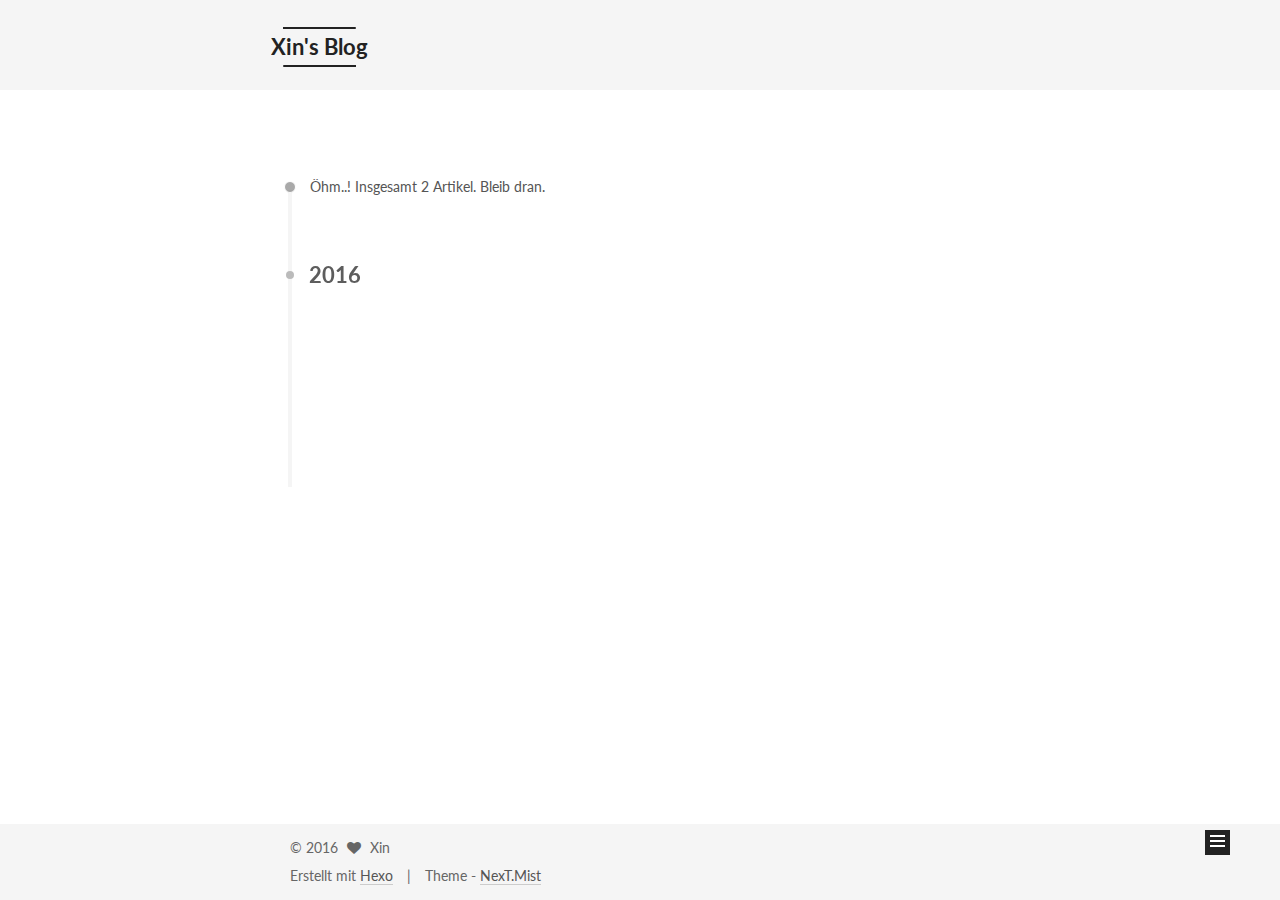
==== commit c96ba1dc: "Site updated: 2016-10-13 09:10:00" ====
--- a/archives/index.html
+++ b/archives/index.html
@@ -5,7 +5,7 @@
   
 
 
-<html class="theme-next muse use-motion">
+<html class="theme-next mist use-motion">
 <head>
   <meta charset="UTF-8"/>
 <meta http-equiv="X-UA-Compatible" content="IE=edge,chrome=1" />
@@ -85,18 +85,18 @@
 
 
 <meta property="og:type" content="website">
-<meta property="og:title" content="Hexo">
+<meta property="og:title" content="Xin's Blog">
 <meta property="og:url" content="http://yoursite.com/archives/index.html">
-<meta property="og:site_name" content="Hexo">
+<meta property="og:site_name" content="Xin's Blog">
 <meta name="twitter:card" content="summary">
-<meta name="twitter:title" content="Hexo">
+<meta name="twitter:title" content="Xin's Blog">
 
 
 
 <script type="text/javascript" id="hexo.configuration">
   var NexT = window.NexT || {};
   var CONFIG = {
-    scheme: 'Muse',
+    scheme: 'Mist',
     sidebar: {"position":"left","display":"post"},
     fancybox: true,
     motion: true,
@@ -113,7 +113,7 @@
   <link rel="canonical" href="http://yoursite.com/archives/"/>
 
 
-  <title> Archive | Hexo </title>
+  <title> Archiv | Xin's Blog </title>
 </head>
 
 <body itemscope itemtype="//schema.org/WebPage" lang="">
@@ -144,7 +144,7 @@
   <div class="custom-logo-site-title">
     <a href="/"  class="brand" rel="start">
       <span class="logo-line-before"><i></i></span>
-      <span class="site-title">Hexo</span>
+      <span class="site-title">Xin's Blog</span>
       <span class="logo-line-after"><i></i></span>
     </a>
   </div>
@@ -171,7 +171,7 @@
             
               <i class="menu-item-icon fa fa-fw fa-home"></i> <br />
             
-            Home
+            Startseite
           </a>
         </li>
       
@@ -181,7 +181,7 @@
             
               <i class="menu-item-icon fa fa-fw fa-archive"></i> <br />
             
-            Archives
+            Archiv
           </a>
         </li>
       
@@ -221,7 +221,7 @@
       
         
       
-      Um..! 2 posts in total. Keep on posting.
+      Öhm..! Insgesamt 2 Artikel. Bleib dran.
     </span>
 
     
@@ -255,7 +255,7 @@
 
       <div class="post-meta">
         <time class="post-time" itemprop="dateCreated"
-              datetime="2016-10-13T08:46:21+08:00"
+              datetime="2016-10-13T09:09:33+08:00"
               content="2016-10-13" >
           10-13
         </time>
@@ -340,15 +340,15 @@
         <div class="site-author motion-element" itemprop="author" itemscope itemtype="//schema.org/Person">
           <img class="site-author-image" itemprop="image"
                src="/images/avatar.gif"
-               alt="John Doe" />
-          <p class="site-author-name" itemprop="name">John Doe</p>
+               alt="Xin" />
+          <p class="site-author-name" itemprop="name">Xin</p>
           <p class="site-description motion-element" itemprop="description"></p>
         </div>
         <nav class="site-state motion-element">
           <div class="site-state-item site-state-posts">
             <a href="/archives">
               <span class="site-state-item-count">2</span>
-              <span class="site-state-item-name">posts</span>
+              <span class="site-state-item-name">Artikel</span>
             </a>
           </div>
 
@@ -356,7 +356,7 @@
             <div class="site-state-item site-state-categories">
               
                 <span class="site-state-item-count">1</span>
-                <span class="site-state-item-name">categories</span>
+                <span class="site-state-item-name">Kategorien</span>
               
             </div>
           
@@ -365,7 +365,7 @@
             <div class="site-state-item site-state-tags">
               <a href="/tags">
                 <span class="site-state-item-count">2</span>
-                <span class="site-state-item-name">tags</span>
+                <span class="site-state-item-name">Tags</span>
               </a>
             </div>
           
@@ -405,17 +405,17 @@
   <span class="with-love">
     <i class="fa fa-heart"></i>
   </span>
-  <span class="author" itemprop="copyrightHolder">John Doe</span>
+  <span class="author" itemprop="copyrightHolder">Xin</span>
 </div>
 
 <div class="powered-by">
-  Powered by <a class="theme-link" href="https://hexo.io">Hexo</a>
+  Erstellt mit  <a class="theme-link" href="https://hexo.io">Hexo</a>
 </div>
 
 <div class="theme-info">
   Theme -
   <a class="theme-link" href="https://github.com/iissnan/hexo-theme-next">
-    NexT.Muse
+    NexT.Mist
   </a>
 </div>
 
--- a/css/main.css
+++ b/css/main.css
@@ -226,51 +226,51 @@
   margin: 20px 0 15px;
 }
 h1 {
+  font-size: 24px;
+}
+@media (max-width: 767px) {
+  h1 {
+    font-size: 20px;
+  }
+}
+h2 {
   font-size: 22px;
 }
 @media (max-width: 767px) {
-  h1 {
+  h2 {
     font-size: 18px;
   }
 }
-h2 {
+h3 {
   font-size: 20px;
 }
 @media (max-width: 767px) {
-  h2 {
+  h3 {
     font-size: 16px;
   }
 }
-h3 {
+h4 {
   font-size: 18px;
 }
 @media (max-width: 767px) {
-  h3 {
+  h4 {
     font-size: 14px;
   }
 }
-h4 {
+h5 {
   font-size: 16px;
 }
 @media (max-width: 767px) {
-  h4 {
+  h5 {
     font-size: 12px;
   }
 }
-h5 {
+h6 {
   font-size: 14px;
 }
 @media (max-width: 767px) {
-  h5 {
+  h6 {
     font-size: 10px;
-  }
-}
-h6 {
-  font-size: 12px;
-}
-@media (max-width: 767px) {
-  h6 {
-    font-size: 8px;
   }
 }
 p {
@@ -889,7 +889,7 @@
 }
 .site-meta {
   margin: 0;
-  text-align: center;
+  text-align: left;
 }
 @media (max-width: 767px) {
   .site-meta {
@@ -900,12 +900,12 @@
   position: relative;
   display: inline-block;
   padding: 0 40px;
-  color: #fff;
+  color: #222;
   background: #222;
   border-bottom: none;
 }
 .brand:hover {
-  color: #fff;
+  color: #222;
 }
 .logo {
   display: inline-block;
@@ -1119,7 +1119,7 @@
 .posts-collapse {
   position: relative;
   z-index: 1010;
-  margin-left: 55px;
+  margin-left: 0;
 }
 .posts-collapse::after {
   content: " ";
@@ -1317,9 +1317,9 @@
   margin-top: 50px;
 }
 .post-more-link .btn {
-  color: #fff;
+  color: #555;
   font-size: 14px;
-  background: #222;
+  background: transparent;
   border-radius: 0;
   line-height: 2;
 }
@@ -1557,7 +1557,7 @@
   width: 4px;
   height: 4px;
   border-radius: 50%;
-  background: #34ac1f;
+  background: #a4ffe0;
 }
 .links-of-blogroll {
   font-size: 13px;
@@ -2126,77 +2126,318 @@
 .page-post-detail .comments {
   overflow: hidden;
 }
-@media (max-width: 767px) {
-  .header-inner,
-  .container .main-inner,
+h1,
+h2,
+h3,
+h4,
+h5,
+h6 {
+  margin: 20px 0 10px;
+}
+p {
+  margin: 0 0 25px 0;
+}
+a {
+  border-bottom-color: #ccc;
+}
+hr {
+  margin: 20px 0;
+  height: 2px;
+}
+.main-inner {
+  margin-top: 80px;
+}
+.header {
+  background: #f5f5f5;
+}
+.header-inner {
+  padding: 25px 0 20px;
+}
+.header-inner:before,
+.header-inner:after {
+  content: " ";
+  display: table;
+}
+.header-inner:after {
+  clear: both;
+}
+@media (max-width: 767px) {
+  .header-inner {
+    width: auto;
+    margin-bottom: 50px;
+    padding: 10px;
+  }
+}
+.site-meta {
+  float: left;
+  margin-left: -20px;
+  line-height: normal;
+}
+@media (max-width: 767px) {
+  .site-meta {
+    margin-left: 10px;
+  }
+}
+.site-meta .brand {
+  padding: 2px 1px;
+  background: none;
+}
+@media (max-width: 767px) {
+  .site-meta .brand {
+    display: block;
+  }
+}
+.site-meta .logo {
+  display: none;
+}
+.site-meta .site-title {
+  font-size: 22px;
+  font-weight: bolder;
+}
+@media (max-width: 767px) {
+  .site-meta .site-title {
+    line-height: 34px;
+  }
+}
+.logo-line-before,
+.logo-line-after {
+  display: block;
+  overflow: hidden;
+  margin: 0 auto;
+  width: 75%;
+}
+@media (max-width: 767px) {
+  .logo-line-before,
+  .logo-line-after {
+    display: none;
+  }
+}
+.logo-line-before i,
+.logo-line-after i {
+  position: relative;
+  display: block;
+  height: 2px;
+  background: #222;
+}
+@media (max-width: 767px) {
+  .logo-line-before i,
+  .logo-line-after i {
+    height: 3px;
+  }
+}
+.use-motion .logo-line-before i {
+  left: -100%;
+}
+.use-motion .logo-line-after i {
+  right: -100%;
+}
+.site-subtitle {
+  display: none;
+}
+.site-nav-toggle {
+  position: static;
+  float: right;
+}
+.menu {
+  float: right;
+  margin: 8px 0 0 0;
+}
+@media (max-width: 767px) {
+  .menu {
+    margin: 20px 0 0 0;
+    padding: 0;
+  }
+}
+.menu br {
+  display: none;
+}
+.menu .menu-item {
+  margin: 0;
+}
+@media (max-width: 767px) {
+  .menu .menu-item {
+    display: block;
+  }
+}
+.menu .menu-item a {
+  padding: 0 10px;
+  background: none;
+  border: none;
+  border-radius: 2px;
+  transition-property: background;
+}
+@media (max-width: 767px) {
+  .menu .menu-item a {
+    text-align: left;
+  }
+}
+.menu .menu-item a:hover {
+  background: #e1e1e1;
+}
+.menu a::before {
+  display: none;
+}
+@media (max-width: 767px) {
+  .menu a::before {
+    display: block;
+  }
+}
+@media (max-width: 767px) {
+  .menu {
+    float: none;
+  }
+}
+.site-search form {
+  display: none;
+}
+.posts-expand {
+  padding-top: 0;
+}
+.posts-expand .post-title,
+.posts-expand .post-meta {
+  text-align: left;
+}
+@media (max-width: 767px) {
+  .posts-expand .post-title,
+  .posts-expand .post-meta {
+    text-align: center;
+  }
+}
+.posts-expand .post-eof {
+  display: none;
+}
+.posts-expand .post {
+  margin-top: 120px;
+}
+.posts-expand .post:first-child {
+  margin-top: 0;
+}
+.posts-expand .post-meta {
+  margin-top: 5px;
+  margin-bottom: 20px;
+}
+.posts-expand .post-title {
+  position: relative;
+  font-size: 26px;
+  font-weight: 400;
+}
+@media (max-width: 767px) {
+  .posts-expand .post-title {
+    font-size: 20px;
+  }
+}
+@media (min-width: 1600px) {
+  .posts-expand .post-title {
+    font-size: 26px;
+  }
+}
+.posts-expand .post-title:hover:before {
+  background: #222;
+}
+.posts-expand .post-body img {
+  margin: 0;
+}
+.posts-expand .post-tags {
+  text-align: left;
+}
+.posts-expand .post-tags a {
+  padding: 1px 5px;
+  background: #f5f5f5;
+  border-bottom: none;
+}
+.posts-expand .post-tags a:hover {
+  background: #ccc;
+}
+.posts-expand .post-nav {
+  margin-top: 40px;
+}
+.post-more-link {
+  margin-top: 20px;
+  text-align: left;
+}
+.post-more-link a {
+  padding: 0;
+  font-size: 14px;
+  color: #666;
+  background: none;
+  border: none;
+  border-bottom: 2px solid #666;
+  transition-property: border;
+}
+@media (max-width: 767px) {
+  .post-more-link a {
+    font-size: 12px;
+  }
+}
+@media (min-width: 1600px) {
+  .post-more-link a {
+    font-size: 16px;
+  }
+}
+.post-more-link a:hover {
+  border-bottom-color: #222;
+}
+.links-of-blogroll-inline .links-of-blogroll-item {
+  display: inline-block;
+}
+.btn {
+  padding: 0 10px;
+  border-width: 2px;
+  border-radius: 0;
+}
+.headband {
+  display: none;
+}
+.site-search {
+  position: relative;
+  float: right;
+  margin-top: 5px;
+  padding-top: 3px;
+}
+@media (max-width: 767px) {
+  .site-search {
+    float: none;
+    padding: 0 10px;
+  }
+}
+@media (max-width: 767px) {
+  .container .main-inner {
+    width: auto;
+  }
+}
+.page-post-detail .post-title,
+.page-post-detail .post-meta {
+  text-align: center;
+}
+.page-post-detail .post-title:before {
+  display: none;
+}
+.page-post-detail .post-meta {
+  margin-bottom: 60px;
+}
+.pagination {
+  margin: 120px 0 0;
+  text-align: left;
+}
+@media (max-width: 767px) {
+  .pagination {
+    margin: 80px 10px 0;
+    text-align: center;
+  }
+}
+.footer {
+  margin-top: 80px;
+  padding: 10px 0;
+  background: #f5f5f5;
+  color: #666;
+}
+.footer-inner {
+  margin: 0 auto;
+  text-align: left;
+}
+@media (max-width: 767px) {
   .footer-inner {
     width: auto;
-  }
-}
-embed {
-  display: block;
-  margin: 0px auto 25px auto;
-}
-.custom-logo .site-meta-headline {
-  text-align: center;
-}
-.custom-logo .brand {
-  background: none;
-}
-.custom-logo .site-title {
-  margin: 10px auto 0;
-  font-size: 24px;
-  color: #222;
-}
-.custom-logo .site-title a {
-  border: none;
-}
-.custom-logo-image {
-  margin: 0 auto;
-  padding: 5px;
-  max-width: 150px;
-  background: #fff;
-}
-@media (max-width: 767px) {
-  .site-nav {
-    position: absolute;
-    left: 0;
-    top: 52px;
-    margin: 0;
-    width: 100%;
-    padding: 0;
-    background: #fff;
-    border-bottom: 1px solid #ddd;
-  }
-}
-@media (max-width: 767px) {
-  .menu {
-    text-align: left;
-  }
-}
-@media (max-width: 767px) {
-  .menu .menu-item {
-    display: block;
-    margin: 0 10px;
-    vertical-align: top;
-  }
-}
-@media (max-width: 767px) {
-  .menu .menu-item br {
-    display: none;
-  }
-}
-@media (max-width: 767px) {
-  .menu .menu-item a {
-    padding: 5px 10px;
-  }
-}
-.menu .menu-item .fa {
-  margin-right: 0;
-}
-.site-search form {
-  display: none;
-}
-.links-of-blogroll-inline .links-of-blogroll-item {
-  display: inline-block;
-}
+    text-align: center;
+  }
+}
